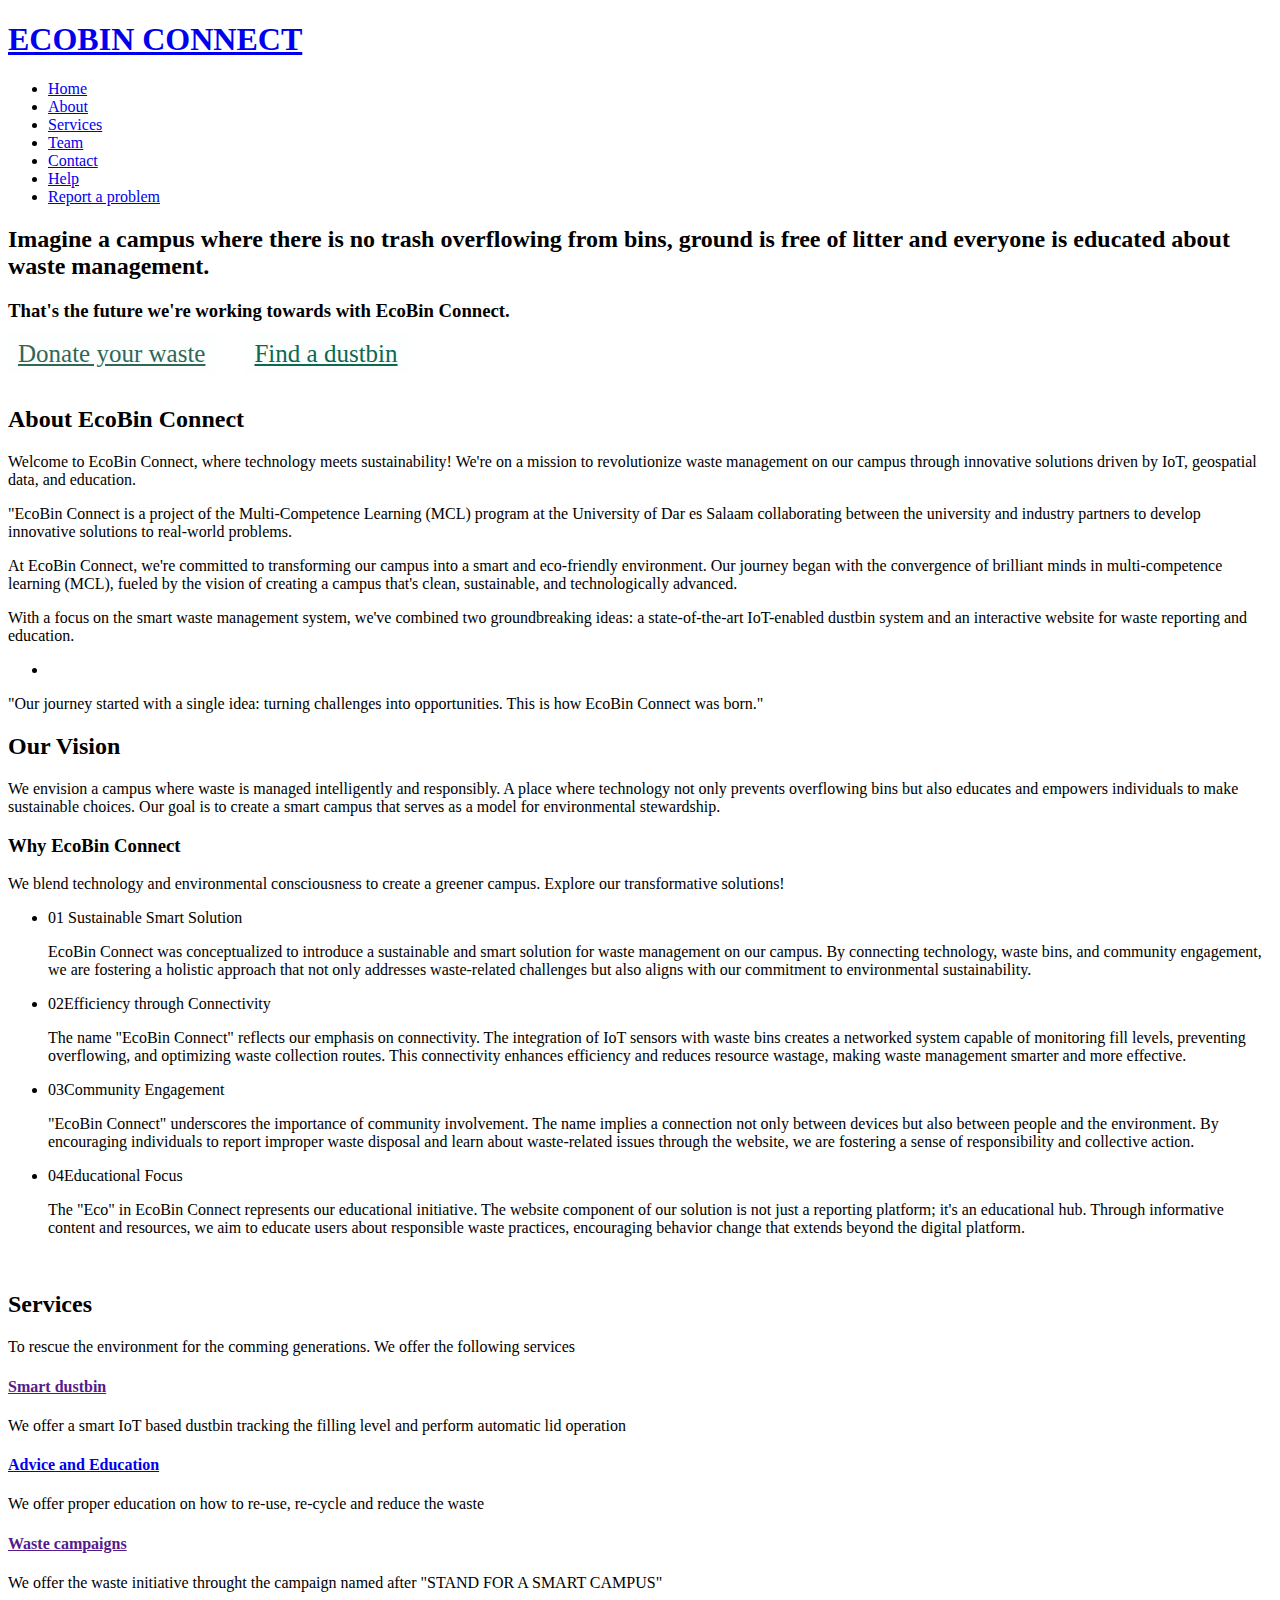
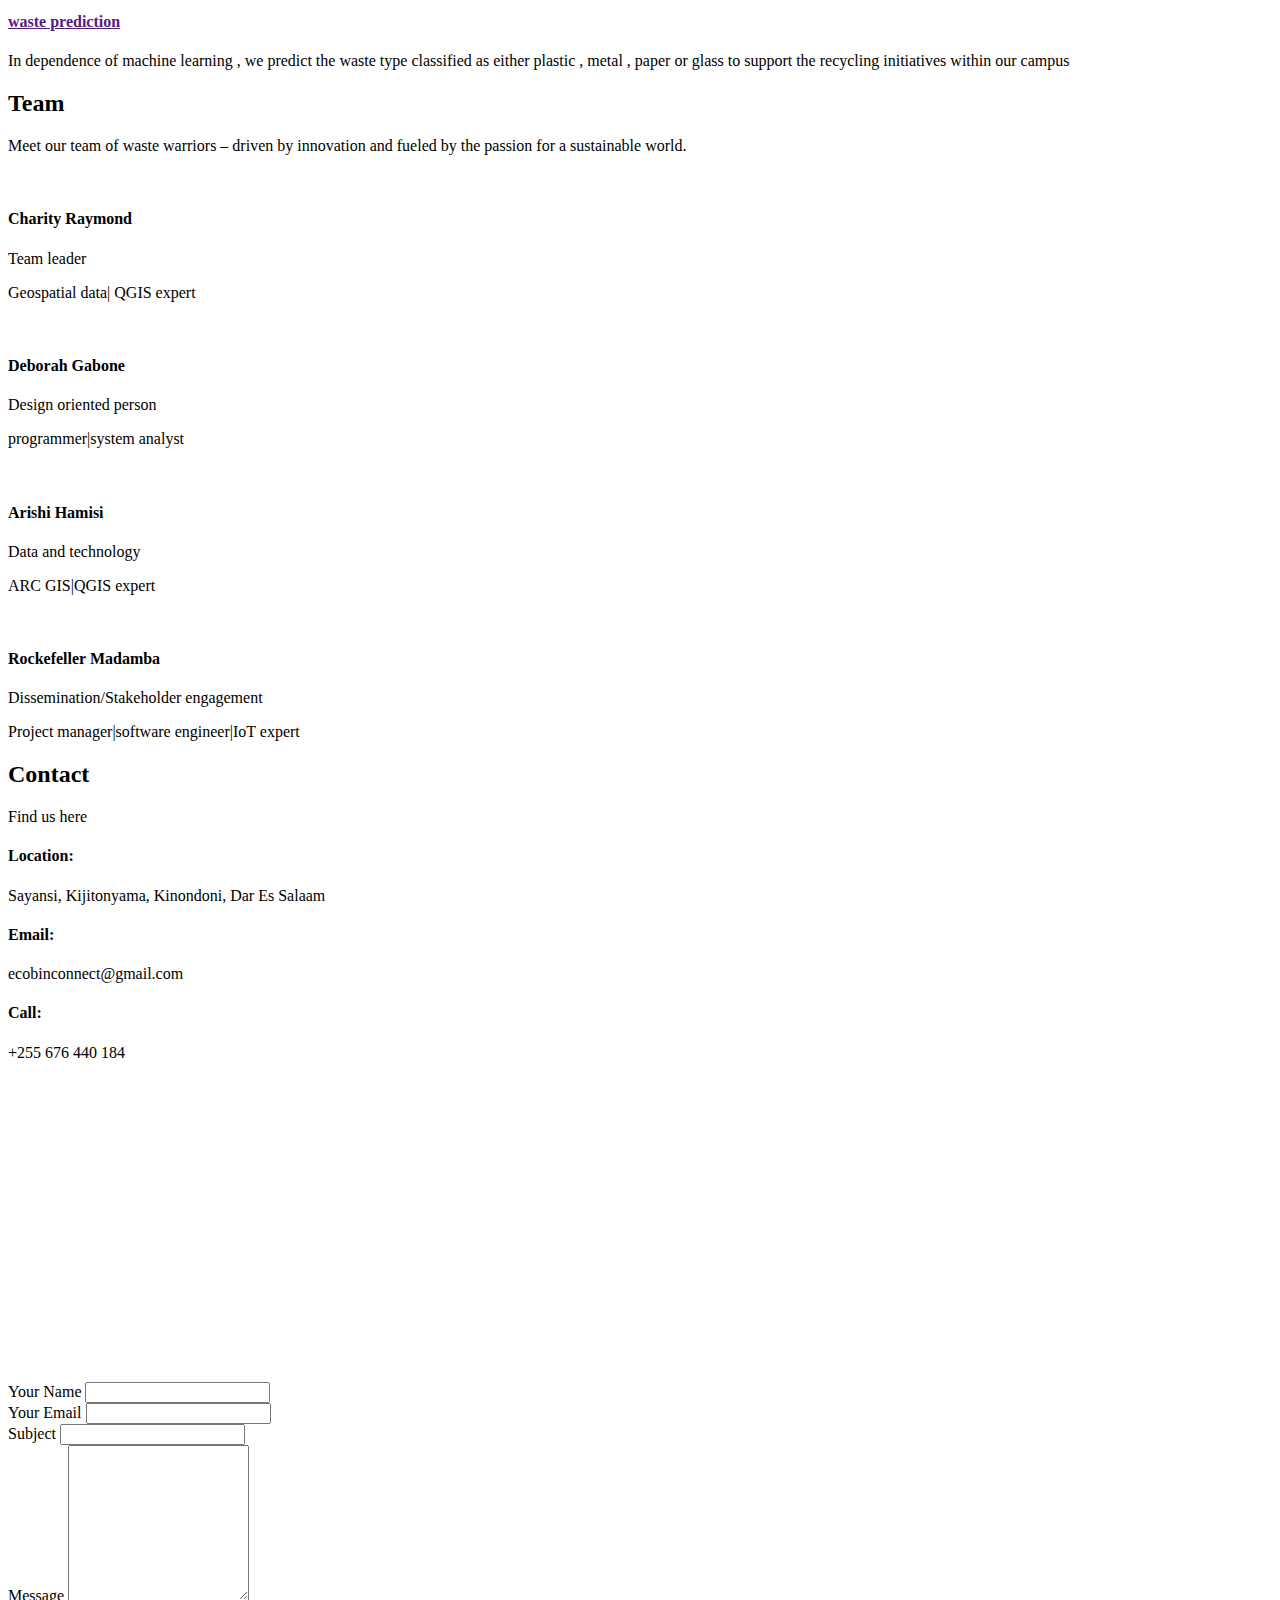
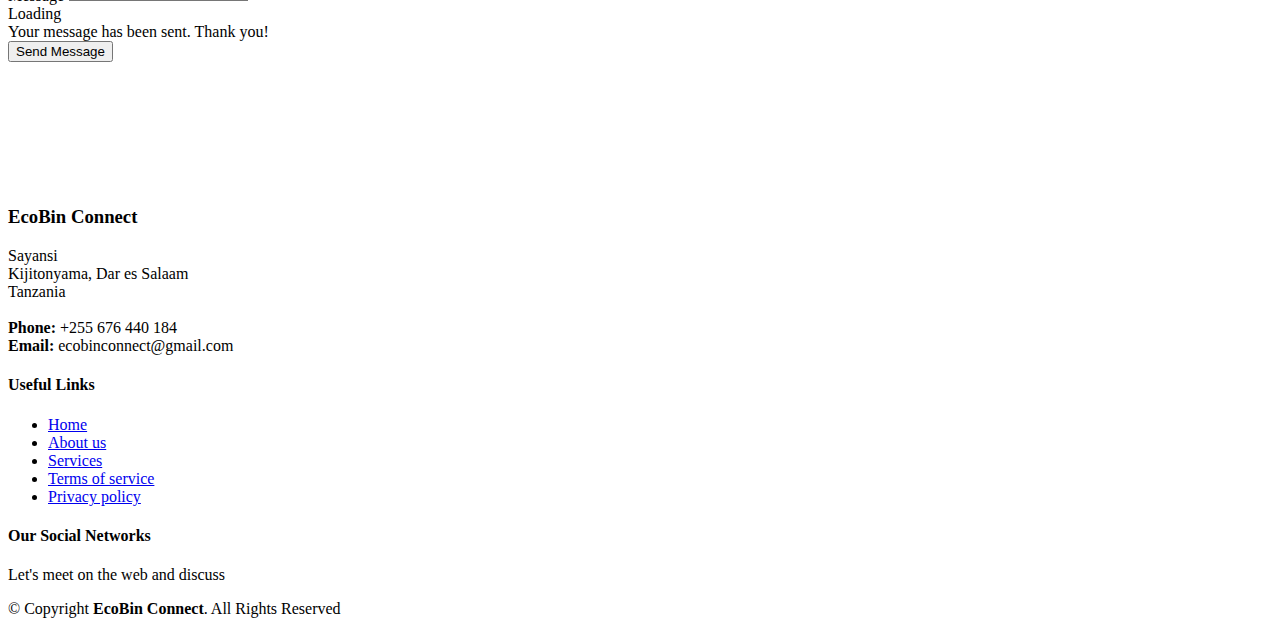
==== index.html @ eb4b4695 "Create index.html" ====
<!DOCTYPE html>
<html lang="en">

<head>
  <meta charset="utf-8">
  <meta content="width=device-width, initial-scale=1.0" name="viewport">

  <title>ECOBIN CONNECT </title>
  <meta content="" name="description">
  <meta content="" name="keywords">

  <!-- Log -->
  <link href="assets/img/logo eco.png" rel="icon">

  <!-- Google Fonts -->
  <link href="https://fonts.googleapis.com/css?family=Open+Sans:300,300i,400,400i,600,600i,700,700i|Jost:300,300i,400,400i,500,500i,600,600i,700,700i|Poppins:300,300i,400,400i,500,500i,600,600i,700,700i" rel="stylesheet">

  <!-- Vendor CSS Files -->
  <link href="assets/vendor/aos/aos.css" rel="stylesheet">
  <link href="assets/vendor/bootstrap/css/bootstrap.min.css" rel="stylesheet">
  <link href="assets/vendor/bootstrap-icons/bootstrap-icons.css" rel="stylesheet">
  <link href="assets/vendor/boxicons/css/boxicons.min.css" rel="stylesheet">
  <link href="assets/vendor/glightbox/css/glightbox.min.css" rel="stylesheet">
  <link href="assets/vendor/remixicon/remixicon.css" rel="stylesheet">
  <link href="assets/vendor/swiper/swiper-bundle.min.css" rel="stylesheet">

  <!-- Template Main CSS File -->
  <link href="assets/css/style.css" rel="stylesheet">

  <script defer async>
    document.addEventListener('DOMContentLoaded', function() {
      // setting global variables
      window.botId = 2103
      
      // create div with id = sarufi-chatbox
      const div = document.createElement("div")
      div.id = "sarufi-chatbox"
      document.body.appendChild(div)
  
      // create and attach script tag
      const script = document.createElement("script")
      script.crossOrigin = true
      script.type = "module"
      script.src = "https://cdn.jsdelivr.net/gh/flexcodelabs/sarufi-chatbox/example/vanilla-js/script.js"
      document.head.appendChild(script)
  
      // create and attach css
      const style = document.createElement("link")
      style.crossOrigin = true
      style.rel = "stylesheet"
      style.href = "https://cdn.jsdelivr.net/gh/flexcodelabs/sarufi-chatbox/example/vanilla-js/style.css"
      document.head.appendChild(style)
    });
  </script>
  

</head>

<body>

  <!-- ======= Header ======= -->
  <header id="header" class="fixed-top ">
    <div class="container2 d-flex align-items-center">

      <h1 class="logo me-auto"><a href="index.html">ECOBIN CONNECT</a></h1>
      <!-- Uncomment below if you prefer to use an image logo -->
<!--       <a href="index.html" class="logo me-auto"><img src="assets/img/logo.png" alt="" class="img-fluid"></a> -->

      <nav id="navbar" class="navbar">
        <ul>
          <li><a class="nav-link scrollto active" href="#hero">Home</a></li>
          <li><a class="nav-link scrollto" href="#about">About</a></li>
          <li><a class="nav-link scrollto" href="#services">Services</a></li>
          <!-- <li><a class="nav-link   scrollto" href="#portfolio">Portfolio</a></li> -->
          <li><a class="nav-link scrollto" href="#team">Team</a></li>
          <li><a class="nav-link scrollto" href="#contact">Contact</a></li>
           <!--<li><a class="getstarted scrollto" href="#about">Collect</a></li>-->
           <li><a class="nav-link scrollto" href="assets\img\NavigatethroughEcoBinConnect_PDF_2023-09-11084852.350958_2.pdf">Help</a></li>
           <li><a class="nav-link" href="https://form.jotform.com/232349114973560">Report a problem</a></li>
        </ul>
        <i class="bi bi-list mobile-nav-toggle"></i>
      </nav><!-- .navbar -->

    </div>
  </header><!-- End Header -->

  <!-- ======= Hero Section ======= -->
  <section id="hero" class="d-flex align-items-center">

    <div class="container">
      <div class="row">
        <div class="col-lg-6 d-flex flex-column justify-content-center pt-4 pt-lg-0 order-2 order-lg-1" data-aos="fade-up" data-aos-delay="200">
          <h2> Imagine a campus where there is no trash overflowing from bins, ground is free of litter and everyone is educated about waste management.</h2>
          <h3>That's the future we're working towards with EcoBin Connect.</h3>
          <div class="d-flex justify-content-center justify-content-lg-start">
            <a style="background-color: rgb(252, 255, 253); 
            color: rgb(48, 102, 88); 
            padding: 7px 10px; 
            font-size: 25px; " 
            href="https://form.jotform.com/232351820617552" 
            onMouseOver="this.style.color='#0DE5B7'"
            onMouseOut="this.style.color='rgb(11, 104, 81)'"
            class="btn-get-started scrollto">Donate your waste</a>
            <a style="background-color: rgb(252, 255, 253); 
            color: rgb(11, 104, 81); 
            padding: 7px 10px;
            margin-left: 25px;
            font-size: 25px; " 
            onMouseOver="this.style.color='#0DE5B7'"
            onMouseOut="this.style.color='rgb(11, 104, 81)'"
            href="map/index.html"
            class="btn-get-started scrollto">Find a dustbin</a>
            <!-- <a href="https://www.youtube.com/watch?v=jDDaplaOz7Q" class="glightbox btn-watch-video"><i class="bi bi-play-circle"></i><span>Watch Video</span></a> -->
          </div>
        </div>
        <div class="col-lg-6 order-1 order-lg-2 hero-img" data-aos="zoom-in" data-aos-delay="200">
          <img src="assets\img\ecobin-feature-image-removebg-preview.png" class="img-fluid animated" alt="">
        </div>
      </div>
    </div>

  </section><!-- End Hero -->

  <main id="main">

   <!-- ======= Clients Section ======= -->
   

    <!-- ======= About Us Section ======= -->
    <section id="about" class="about">
      <div class="container" data-aos="fade-up">

        <div class="section-title">
          <h2>About EcoBin Connect</h2>
        </div>

        <div class="row content">
          <div class="col-lg-6">
            

            <p>Welcome to EcoBin Connect, where technology meets sustainability! We're on a mission to revolutionize waste management on our campus through innovative solutions driven by IoT, geospatial data, and education.</p>
            <p> "EcoBin Connect is a project of the Multi-Competence Learning (MCL) program at the University of Dar es Salaam collaborating between the university and industry partners to develop innovative solutions to real-world problems.</p>
            <p>At EcoBin Connect, we're committed to transforming our campus into a smart and eco-friendly environment. Our journey began with the convergence of brilliant minds in multi-competence learning (MCL), fueled by the vision of creating a campus that's clean, sustainable, and technologically advanced.</p>
            <p>With a focus on the smart waste management system, we've combined two groundbreaking ideas: a state-of-the-art IoT-enabled dustbin system and an interactive website for waste reporting and education.</p>

            
            <ul>
              <li><i class=></i> </li>
              <!-- <li><i class="ri-check-double-line"></i> Duis aute irure dolor in reprehenderit in voluptate velit</li>
              <li><i class="ri-check-double-line"></i> Ullamco laboris nisi ut aliquip ex ea commodo consequat</li> -->
            </ul>
          </div>
          <div class="col-lg-6 pt-4 pt-lg-0">
            <p>
              "Our journey started with a single idea: turning challenges into opportunities. This is how EcoBin Connect was born."

              <h2>Our Vision</h2>
            <p>We envision a campus where waste is managed intelligently and responsibly. A place where technology not only prevents overflowing bins but also educates and empowers individuals to make sustainable choices. Our goal is to create a smart campus that serves as a model for environmental stewardship.</p>
            </p>
            <!-- <a href="#" class="btn-learn-more">Learn More</a> -->
          </div>
        </div>

      </div>
    </section><!-- End About Us Section -->

    <!-- ======= Why Us Section ======= -->
    <section id="why-us" class="why-us section-bg">
      <div class="container-fluid" data-aos="fade-up">

        <div class="row">

          <div class="col-lg-7 d-flex flex-column justify-content-center align-items-stretch  order-2 order-lg-1">

            <div class="content">
              <h3>Why <strong>EcoBin Connect</strong></h3>
              <p>
                We blend technology and environmental consciousness to create a greener campus. Explore our transformative solutions!
              </p>
            </div>

            <div class="accordion-list">
              <ul>
                <li>
                  <a data-bs-toggle="collapse" class="collapse" data-bs-target="#accordion-list-1"><span>01</span> Sustainable Smart Solution<i class="bx bx-chevron-down icon-show"></i><i class="bx bx-chevron-up icon-close"></i></a>
                  <div id="accordion-list-1" class="collapse show" data-bs-parent=".accordion-list">
                    <p>
                      EcoBin Connect was conceptualized to introduce a sustainable and smart solution for waste management on our campus. By connecting technology, waste bins, and community engagement, we are fostering a holistic approach that not only addresses waste-related challenges but also aligns with our commitment to environmental sustainability.
                    </p>
                  </div>
                </li>

                <li>
                  <a data-bs-toggle="collapse" data-bs-target="#accordion-list-2" class="collapsed"><span>02</span>Efficiency through Connectivity <i class="bx bx-chevron-down icon-show"></i><i class="bx bx-chevron-up icon-close"></i></a>
                  <div id="accordion-list-2" class="collapse" data-bs-parent=".accordion-list">
                    <p>
                      The name "EcoBin Connect" reflects our emphasis on connectivity. The integration of IoT sensors with waste bins creates a networked system capable of monitoring fill levels, preventing overflowing, and optimizing waste collection routes. This connectivity enhances efficiency and reduces resource wastage, making waste management smarter and more effective.
                    </p>
                  </div>
                </li>

                 <li>
                  <a data-bs-toggle="collapse" data-bs-target="#accordion-list-3" class="collapsed"><span>03</span>Community Engagement<i class="bx bx-chevron-down icon-show"></i><i class="bx bx-chevron-up icon-close"></i></a>
                  <div id="accordion-list-3" class="collapse" data-bs-parent=".accordion-list">
                    <p>
                      "EcoBin Connect" underscores the importance of community involvement. The name implies a connection not only between devices but also between people and the environment. By encouraging individuals to report improper waste disposal and learn about waste-related issues through the website, we are fostering a sense of responsibility and collective action.
                    </p>
                  </div>
                </li>
                <li>
                  <a data-bs-toggle="collapse" data-bs-target="#accordion-list-4" class="collapsed"><span>04</span>Educational Focus<i class="bx bx-chevron-down icon-show"></i><i class="bx bx-chevron-up icon-close"></i></a>
                  <div id="accordion-list-4" class="collapse" data-bs-parent=".accordion-list">
                    <p>
                      The "Eco" in EcoBin Connect represents our educational initiative. The website component of our solution is not just a reporting platform; it's an educational hub. Through informative content and resources, we aim to educate users about responsible waste practices, encouraging behavior change that extends beyond the digital platform.
                    </p>
                  </div>
                </li>

              </ul>
            </div>

          </div>

          <div class="col-lg-5 align-items-stretch order-1 order-lg-2 img" style="background-image: url('assets/img/Quamtra-banner-web-scaled.jpg');" data-aos="zoom-in" data-aos-delay="150">&nbsp;</div>
        </div>

      </div>
    </section><!-- End Why Us Section -->

    

    <!-- ======= Services Section ======= -->
    <section id="services" class="services section-bg">
      <div class="container" data-aos="fade-up">

        <div class="section-title">
          <h2>Services</h2>
          <p>
            To rescue the environment for the comming generations. We offer the following services
          </p>
        </div>

        <div class="row">
          <div class="col-xl-3 col-md-6 d-flex align-items-stretch" data-aos="zoom-in" data-aos-delay="100">
            <div class="icon-box">
              <div class="icon"><i class="bx bxl-dribbble"></i></div>
              <h4><a href="">Smart dustbin</a></h4>
              <p>We offer a smart IoT based dustbin tracking the filling level and perform automatic lid operation </p>
            </div>
          </div>

          <div class="col-xl-3 col-md-6 d-flex align-items-stretch mt-4 mt-md-0" data-aos="zoom-in" data-aos-delay="200">
            <div class="icon-box">
              <div class="icon"><i class="bx bx-file"></i></div>
              <h4><a href="education.html ">Advice and Education</a></h4>
              <p>We offer proper education on how to re-use, re-cycle and reduce the waste </p>
            </div>
          </div>

          

          <div class="col-xl-3 col-md-6 d-flex align-items-stretch mt-4 mt-xl-0" data-aos="zoom-in" data-aos-delay="300">
            <div class="icon-box">
              <div class="icon"><i class="bx bx-tachometer"></i></div>
              <h4><a href="">Waste campaigns</a></h4>
              <p>We offer the waste initiative throught the campaign named after "STAND FOR A SMART CAMPUS"</p>
            </div>
          </div>

          <div class="col-xl-3 col-md-6 d-flex align-items-stretch mt-4 mt-xl-0" data-aos="zoom-in" data-aos-delay="400">
            <div class="icon-box">
              <div class="icon"><i class="bx bx-layer"></i></div>
              <h4><a href="">waste prediction</a></h4>
              <p>In dependence of machine learning , we predict the waste type classified as either plastic , metal , paper or glass to support the recycling initiatives within our campus</p>
            </div>
          </div>

        </div>

      </div>
    </section><!-- End Services Section -->

    <!-- ======= Cta Section ======= -->
    <!-- <section id="cta" class="cta">
      <div class="container" data-aos="zoom-in">

        <div class="row">
          <div class="col-lg-9 text-center text-lg-start">
            <h3>Call To Action</h3>
            <p> Help us save the World. Fill out this form if you have electronic devices that are worn out. Changes begins with you</p>
          </div>
          <div class="col-lg-3 cta-btn-container text-center">
            <a class="cta-btn align-middle" href="#">Collect</a>
          </div>
        </div>

      </div>
    </section>
     -->
    <section id="team" class="team section-bg">
      <div class="container" data-aos="fade-up">

        <div class="section-title">
          <h2>Team</h2>
          <p>
            Meet our team of waste warriors – driven by innovation and fueled by the passion for a sustainable world.
          </p>
        </div>

        <div class="row">

          <div class="col-lg-6">
            <div class="member d-flex align-items-start" data-aos="zoom-in" data-aos-delay="300">
              <div class="pic"><img src="assets\img\CHARITY.jpg" class="img-fluid" alt=""></div>
              <div class="member-info">
                <h4>Charity Raymond </h4>
                <span>Team leader</span>
                <p>Geospatial data| QGIS expert

                </p>
                <div class="social">
                  <a href=""><i class="ri-twitter-fill"></i></a>
                  <a href=""><i class="ri-facebook-fill"></i></a>
                  <a href=""><i class="ri-instagram-fill"></i></a>
                  <a href=""> <i class="ri-linkedin-box-fill"></i> </a>
                </div>
              </div>
            </div>
          </div>
          
          <div class="col-lg-6">
            <div class="member d-flex align-items-start" data-aos="zoom-in" data-aos-delay="300">
              <div class="pic"><img src="assets\img\DORYCA.jpg" class="img-fluid" alt=""></div>
              <div class="member-info">
                <h4>Deborah Gabone</h4>
                <span>Design oriented person</span>
                <p>programmer|system analyst 

                </p>
                <div class="social">
                  <a href=""><i class="ri-twitter-fill"></i></a>
                  <a href=""><i class="ri-facebook-fill"></i></a>
                  <a href=""><i class="ri-instagram-fill"></i></a>
                  <a href=""> <i class="ri-linkedin-box-fill"></i> </a>
                </div>
              </div>
            </div>
          </div>
          
          <div class="col-lg-6 mt-4">
            <div class="member d-flex align-items-start" data-aos="zoom-in" data-aos-delay="300">
              <div class="pic"><img src="assets\img\ARISHI oggy.jpg" class="img-fluid" alt=""></div>
              <div class="member-info">
                <h4>Arishi Hamisi</h4>
                <span>Data and technology</span>
                <p>ARC GIS|QGIS expert</p>
                <div class="social">
                  <a href=""><i class="ri-twitter-fill"></i></a>
                  <a href=""><i class="ri-facebook-fill"></i></a>
                  <a href=""><i class="ri-instagram-fill"></i></a>
                  <a href=""> <i class="ri-linkedin-box-fill"></i> </a>
                </div>
              </div>
            </div>
          </div>

        

        

          <div class="col-lg-6 mt-4">
            <div class="member d-flex align-items-start" data-aos="zoom-in" data-aos-delay="300">
              <div class="pic"><img src="assets\img\Rocky oggy.jpg" class="img-fluid" alt=""></div>
              <div class="member-info">
                <h4>Rockefeller Madamba</h4>
                <span>Dissemination/Stakeholder engagement </span>
                <p>Project manager|software engineer|IoT expert</p>
                <div class="social">
                  <a href=""><i class="ri-twitter-fill"></i></a>
                  <a href=""><i class="ri-facebook-fill"></i></a>
                  <a href=""><i class="ri-instagram-fill"></i></a>
                  <a href=""> <i class="ri-linkedin-box-fill"></i> </a>
                </div>
              </div>
            </div>
          </div>
        

      </div>
    </section><!-- End Team Section -->



    <!-- ======= Contact Section ======= -->
    <section id="contact" class="contact">
      <div class="container" data-aos="fade-up">

        <div class="section-title">
          <h2>Contact</h2>
          <p>Find us here</p>
        </div>

        <div class="row">

          <div class="col-lg-5 d-flex align-items-stretch">
            <div class="info">
              <div class="address">
                <i class="bi bi-geo-alt"></i>
                <h4>Location:</h4>
                <p>Sayansi, Kijitonyama, Kinondoni, Dar Es Salaam</p>
              </div>

              <div class="email">
                <i class="bi bi-envelope"></i>
                <h4>Email:</h4>
                <p>ecobinconnect@gmail.com</p>
              </div>

              <div class="phone">
                <i class="bi bi-phone"></i>
                <h4>Call:</h4>
                <p>+255 676 440 184</p>
              </div>

              <iframe src="https://www.google.com/maps/embed?pb=!1m14!1m12!1m3!1d15847.99653990539!2d39.2479307!3d-6.769957499999999!2m3!1f0!2f0!3f0!3m2!1i1024!2i768!4f13.1!5e0!3m2!1sen!2stz!4v1669444411396!5m2!1sen!2stz" width="400" height="300" style="border:0;" allowfullscreen="" loading="lazy" referrerpolicy="no-referrer-when-downgrade" width="400" height="300" style="border:0;" allowfullscreen="" loading="lazy" referrerpolicy="no-referrer-when-downgrade"></iframe>
            </div>

          </div>

          <div class="col-lg-7 mt-5 mt-lg-0 d-flex align-items-stretch">
            <form action="forms/contact.php" method="post" role="form" class="php-email-form">
              <div class="row">
                <div class="form-group col-md-6">
                  <label for="name">Your Name</label>
                  <input type="text" name="name" class="form-control" id="name" required>
                </div>
                <div class="form-group col-md-6">
                  <label for="name">Your Email</label>
                  <input type="email" class="form-control" name="email" id="email" required>
                </div>
              </div>
              <div class="form-group">
                <label for="name">Subject</label>
                <input type="text" class="form-control" name="subject" id="subject" required>
              </div>
              <div class="form-group">
                <label for="name">Message</label>
                <textarea class="form-control" name="message" rows="10" required></textarea>
              </div>
              <div class="my-3">
                <div class="loading">Loading</div>
                <div class="error-message"></div>
                <div class="sent-message">Your message has been sent. Thank you!</div>
              </div>
              <div class="text-center"><button type="submit" onclick="location.href = 'index.html';">Send Message</button></div>
            </form>
          </div>

        </div>

      </div>
    </section><!-- End Contact Section -->

  </main><!-- End #main -->

  <section id="clients" class="clients section-bg">
    <div class="container">

      <div class="row" data-aos="zoom-in">

        <div class="col-lg-2 col-md-4 col-6 d-flex align-items-center justify-content-center">
          <img src="assets/img/clients/download (1).png" class="img-fluid" alt="">
        </div>

        <div class="col-lg-2 col-md-4 col-6 d-flex align-items-center justify-content-center">
          <img src="assets/img/clients/download (2).png" class="img-fluid" alt="">
        </div>

        <div class="col-lg-2 col-md-4 col-6 d-flex align-items-center justify-content-center">
          <img src="assets/img/clients/download (3).png" class="img-fluid" alt="">
        </div>

        <div class="col-lg-2 col-md-4 col-6 d-flex align-items-center justify-content-center">
          <img src="assets/img/clients/client4.png" class="img-fluid" alt="">
        </div>

        <div class="col-lg-2 col-md-4 col-6 d-flex align-items-center justify-content-center">
          <img src="assets/img/clients/download (4).png" class="img-fluid" alt="">
        </div>

        <div class="col-lg-2 col-md-4 col-6 d-flex align-items-center justify-content-center">
          <img src="assets/img/clients/client6.png" class="img-fluid" alt="">
        </div>

        <div class="col-lg-2 col-md-4 col-6 d-flex align-items-center justify-content-center">
          <img src="assets/img/clients/download.png" class="img-fluid" alt="">
        </div>

      </div>

    </div>
  </section><!-- End Cliens Section -->

  <!-- ======= Footer ======= -->
  <footer id="footer">

   

    <div class="footer-top">
      <div class="container">
        <div class="row">

          <div class="col-lg-3 col-md-6 footer-contact">
            <h3>EcoBin Connect</h3>
            <p>
              Sayansi<br>
              Kijitonyama, Dar es Salaam<br>
              Tanzania <br><br>
              <strong>Phone:</strong> +255 676 440 184<br>
              <strong>Email:</strong> ecobinconnect@gmail.com<br>
            </p>
          </div>

          <div class="col-lg-3 col-md-6 footer-links">
            <h4>Useful Links</h4>
            <ul>
              <li><i class="bx bx-chevron-right"></i> <a href="#">Home</a></li>
              <li><i class="bx bx-chevron-right"></i> <a href="#">About us</a></li>
              <li><i class="bx bx-chevron-right"></i> <a href="#">Services</a></li>
              <li><i class="bx bx-chevron-right"></i> <a href="#">Terms of service</a></li>
              <li><i class="bx bx-chevron-right"></i> <a href="#">Privacy policy</a></li>
              
            </ul>
            
          </div>

          <!-- <div class="col-lg-3 col-md-6 footer-links">
            <h4>Our Services</h4>
            <ul>
              <li><i class="bx bx-chevron-right"></i> <a href="#">Web Design</a></li>
              <li><i class="bx bx-chevron-right"></i> <a href="#">Web Development</a></li>
              <li><i class="bx bx-chevron-right"></i> <a href="#">Product Management</a></li>
              <li><i class="bx bx-chevron-right"></i> <a href="#">Marketing</a></li>
              <li><i class="bx bx-chevron-right"></i> <a href="#">Graphic Design</a></li>
            </ul>
          </div> -->

          <div class="col-lg-3 col-md-6 footer-links">
            <h4>Our Social Networks</h4>
            <p>Let's meet on the web and discuss</p>
            <div class="social-links mt-3">
              <a href="#" class="twitter"><i class="bx bxl-twitter"></i></a>
              <a href="#" class="facebook"><i class="bx bxl-facebook"></i></a>
              <a href="#" class="instagram"><i class="bx bxl-instagram"></i></a>
              <a href="#" class="google-plus"><i class="bx bxl-skype"></i></a>
              <a href="#" class="linkedin"><i class="bx bxl-linkedin"></i></a>
            </div>
          </div>

        </div>
      </div>
    </div>

    <div class="container footer-bottom clearfix">
      <div class="copyright">
        &copy; Copyright <strong><span>EcoBin Connect</span></strong>. All Rights Reserved
      </div>
      
    </div>
  </footer><!-- End Footer -->

  <div id="preloader"></div>
  <a href="#" class="back-to-top d-flex align-items-center justify-content-center"><i class="bi bi-arrow-up-short"></i></a>

  <!-- Vendor JS Files -->
  <script src="assets/vendor/aos/aos.js"></script>
  <script src="assets/vendor/bootstrap/js/bootstrap.bundle.min.js"></script>
  <script src="assets/vendor/glightbox/js/glightbox.min.js"></script>
  <script src="assets/vendor/isotope-layout/isotope.pkgd.min.js"></script>
  <script src="assets/vendor/swiper/swiper-bundle.min.js"></script>
  <script src="assets/vendor/waypoints/noframework.waypoints.js"></script>
  <script src="assets/vendor/php-email-form/validate.js"></script>

  <!-- Template Main JS File -->
  <script src="assets/js/main.js"></script>

</body>

</html>
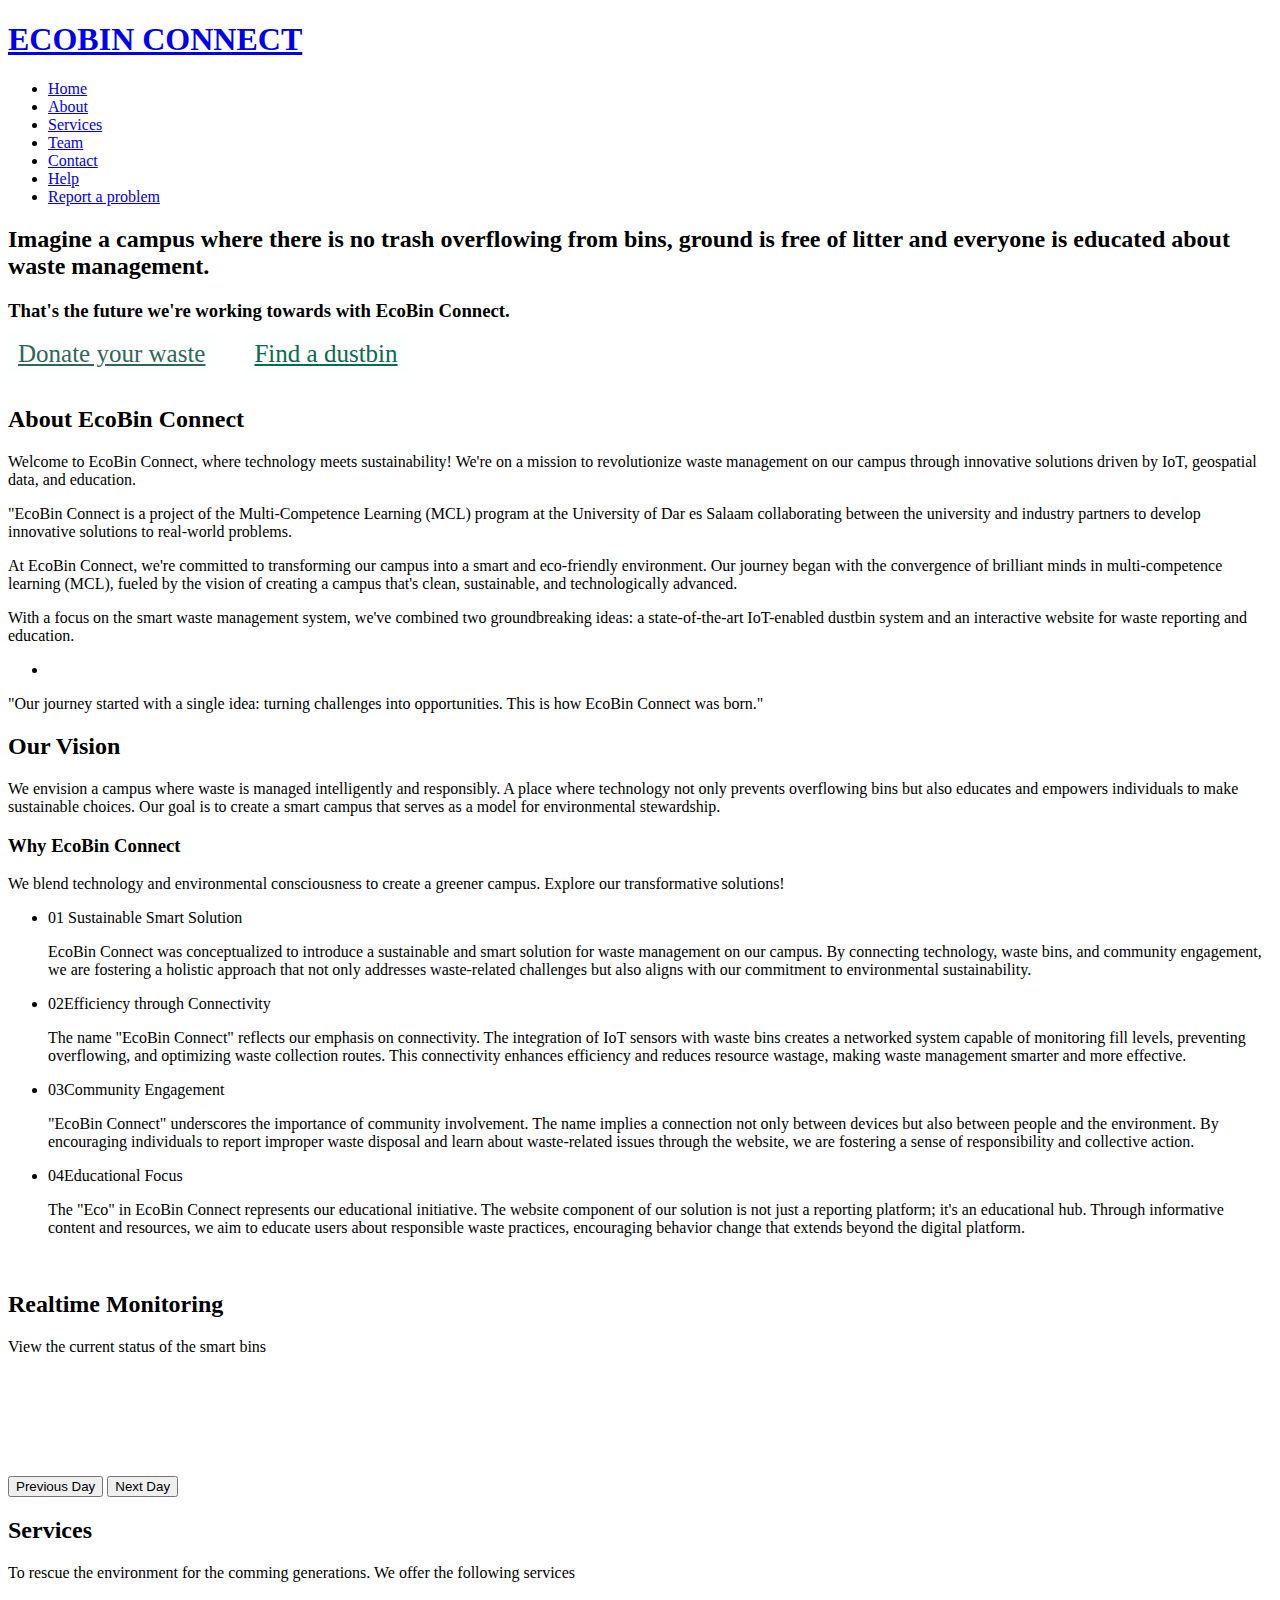
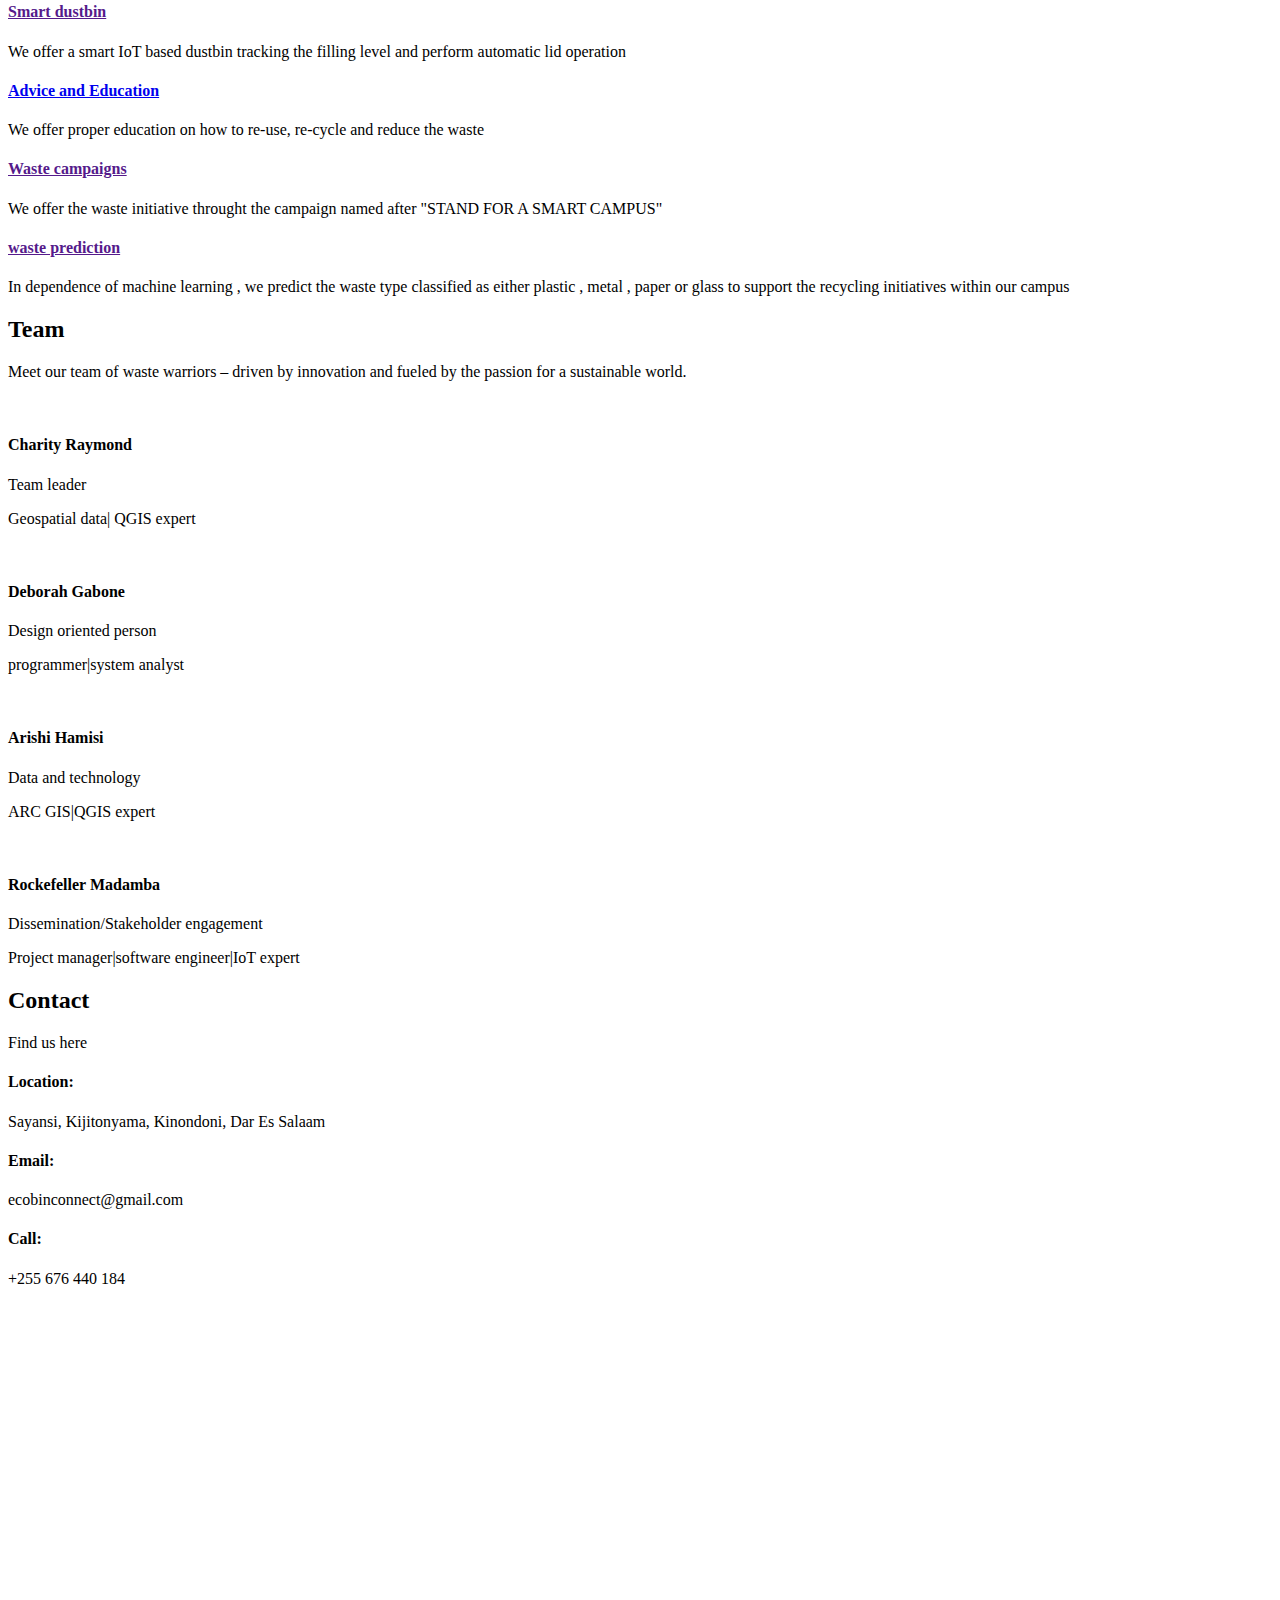
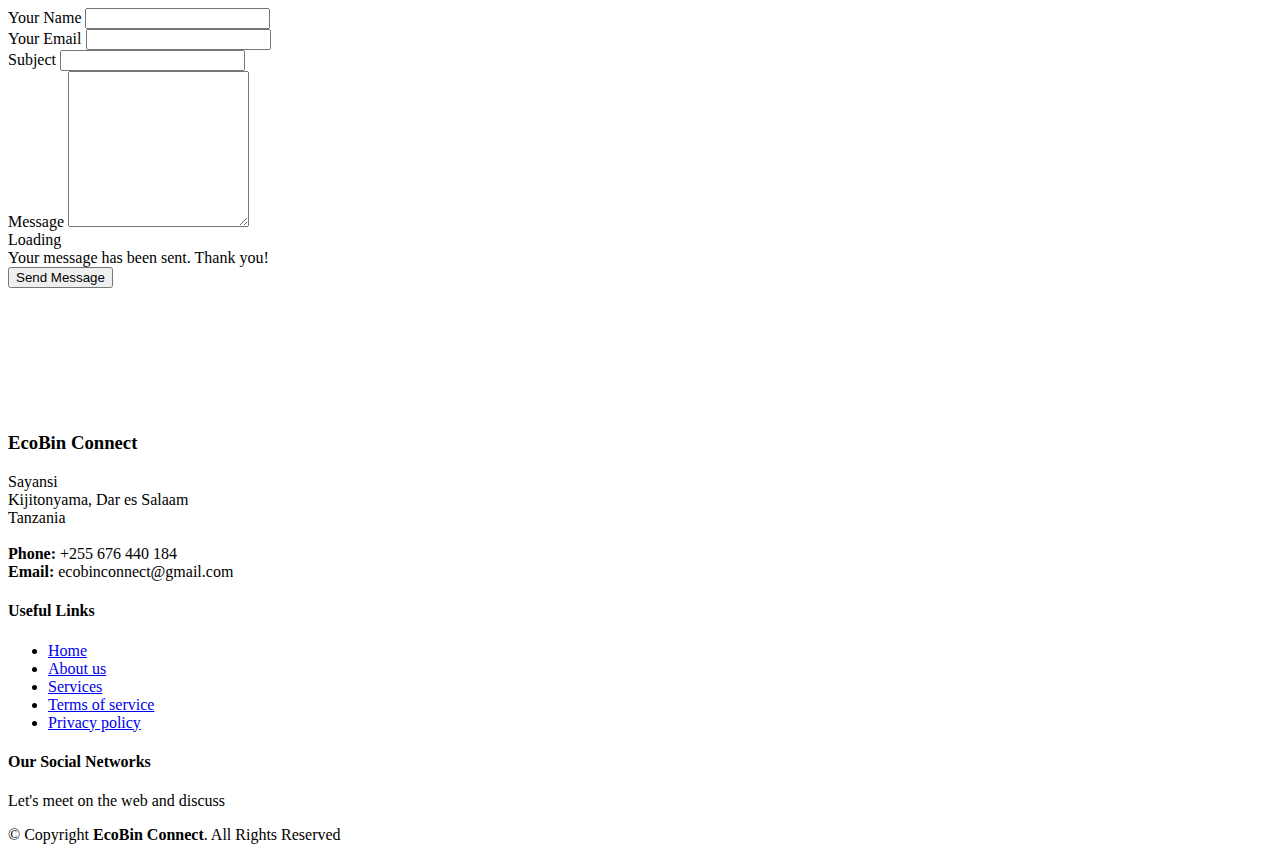
==== commit 96be872d: "Adding new firebase codes to send data form firebase to website" ====
--- a/index.html
+++ b/index.html
@@ -76,7 +76,7 @@
           <li><a class="nav-link scrollto" href="#contact">Contact</a></li>
            <!--<li><a class="getstarted scrollto" href="#about">Collect</a></li>-->
            <li><a class="nav-link scrollto" href="assets\img\NavigatethroughEcoBinConnect_PDF_2023-09-11084852.350958_2.pdf">Help</a></li>
-           <li><a class="nav-link" href="https://form.jotform.com/232349114973560">Report a problem</a></li>
+           <li><a class="nav-link" href="formdata.html">Report a problem</a></li>
         </ul>
         <i class="bi bi-list mobile-nav-toggle"></i>
       </nav><!-- .navbar -->
@@ -97,7 +97,7 @@
             color: rgb(48, 102, 88); 
             padding: 7px 10px; 
             font-size: 25px; " 
-            href="https://form.jotform.com/232351820617552" 
+            href="donation.html" 
             onMouseOver="this.style.color='#0DE5B7'"
             onMouseOut="this.style.color='rgb(11, 104, 81)'"
             class="btn-get-started scrollto">Donate your waste</a>
@@ -227,6 +227,65 @@
       </div>
     </section><!-- End Why Us Section -->
 
+    <!-- ======= Realtime Monitoring ======= -->
+    <section id="chart" class="why-us section-bg">
+      <div class="container" data-aos="fade-up">
+
+        <div class="section-title">
+          <h2>Realtime Monitoring</h2>
+          <p>
+            View the current status of the smart bins
+          </p>
+        </div>
+
+        <canvas id="myChart" height="100"></canvas>
+        <div id="dataContainer"></div>
+        <div class="button-group" >
+            <button id="prevDay">Previous Day</button>
+            <button id="nextDay">Next Day</button>
+        </div>
+
+        <!-- <div class="row">
+          <div class="col-xl-3 col-md-6 d-flex align-items-stretch" data-aos="zoom-in" data-aos-delay="100">
+            <div class="icon-box">
+              <div class="icon"><i class="bx bxl-dribbble"></i></div>
+              <h4><a href="">Smart dustbin</a></h4>
+              <p>We offer a smart IoT based dustbin tracking the filling level and perform automatic lid operation </p>
+            </div>
+          </div>
+
+          <div class="col-xl-3 col-md-6 d-flex align-items-stretch mt-4 mt-md-0" data-aos="zoom-in" data-aos-delay="200">
+            <div class="icon-box">
+              <div class="icon"><i class="bx bx-file"></i></div>
+              <h4><a href="education.html ">Advice and Education</a></h4>
+              <p>We offer proper education on how to re-use, re-cycle and reduce the waste </p>
+            </div>
+          </div>
+
+          
+
+          <div class="col-xl-3 col-md-6 d-flex align-items-stretch mt-4 mt-xl-0" data-aos="zoom-in" data-aos-delay="300">
+            <div class="icon-box">
+              <div class="icon"><i class="bx bx-tachometer"></i></div>
+              <h4><a href="">Waste campaigns</a></h4>
+              <p>We offer the waste initiative throught the campaign named after "STAND FOR A SMART CAMPUS"</p>
+            </div>
+          </div>
+
+          <div class="col-xl-3 col-md-6 d-flex align-items-stretch mt-4 mt-xl-0" data-aos="zoom-in" data-aos-delay="400">
+            <div class="icon-box">
+              <div class="icon"><i class="bx bx-layer"></i></div>
+              <h4><a href="">waste prediction</a></h4>
+              <p>In dependence of machine learning , we predict the waste type classified as either plastic , metal , paper or glass to support the recycling initiatives within our campus</p>
+            </div>
+          </div>
+
+        </div> -->
+
+      </div>
+    </section><!-- End realtime monitoring -->
+
+
     
 
     <!-- ======= Services Section ======= -->
@@ -580,9 +639,13 @@
   <script src="assets/vendor/swiper/swiper-bundle.min.js"></script>
   <script src="assets/vendor/waypoints/noframework.waypoints.js"></script>
   <script src="assets/vendor/php-email-form/validate.js"></script>
+  <script src="https://cdn.jsdelivr.net/npm/chart.js"></script>
+
 
   <!-- Template Main JS File -->
   <script src="assets/js/main.js"></script>
+  <script type="module" src="assets/js/firebase.js"></script>
+
 
 </body>
 
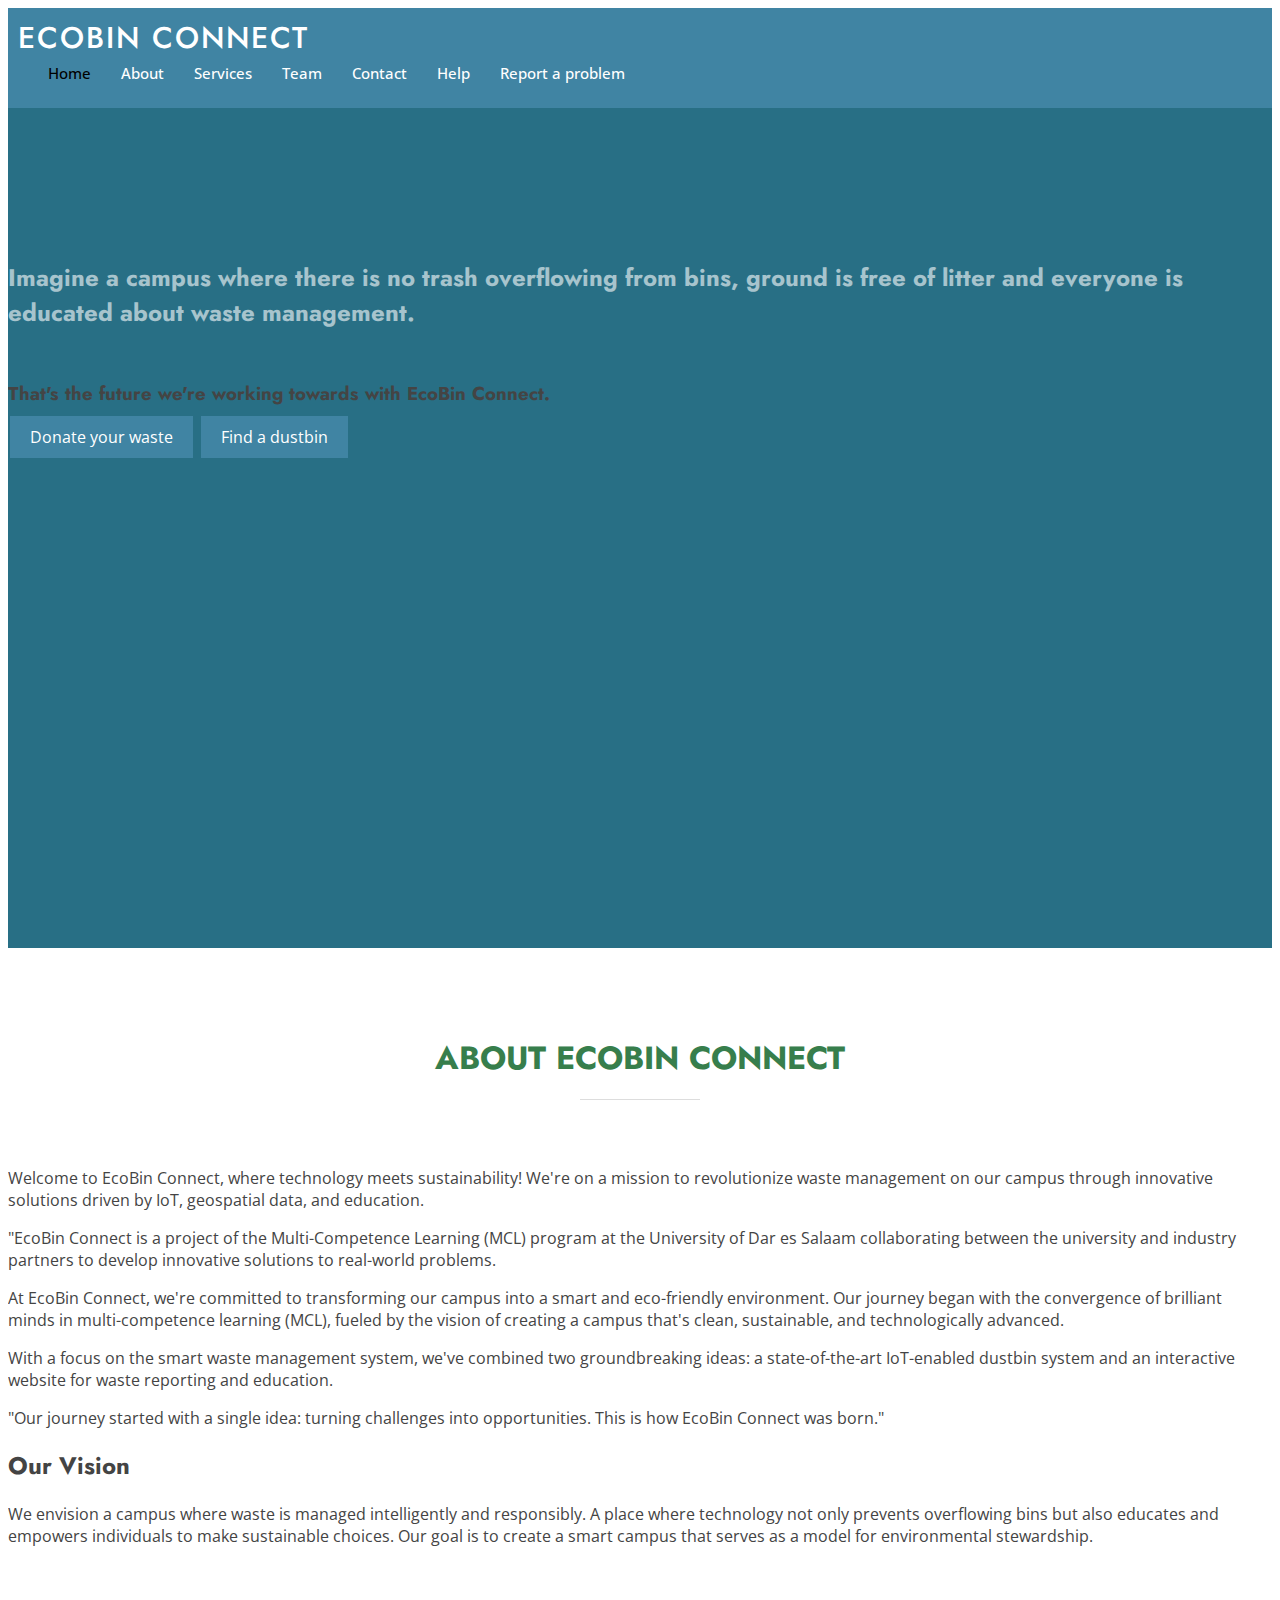
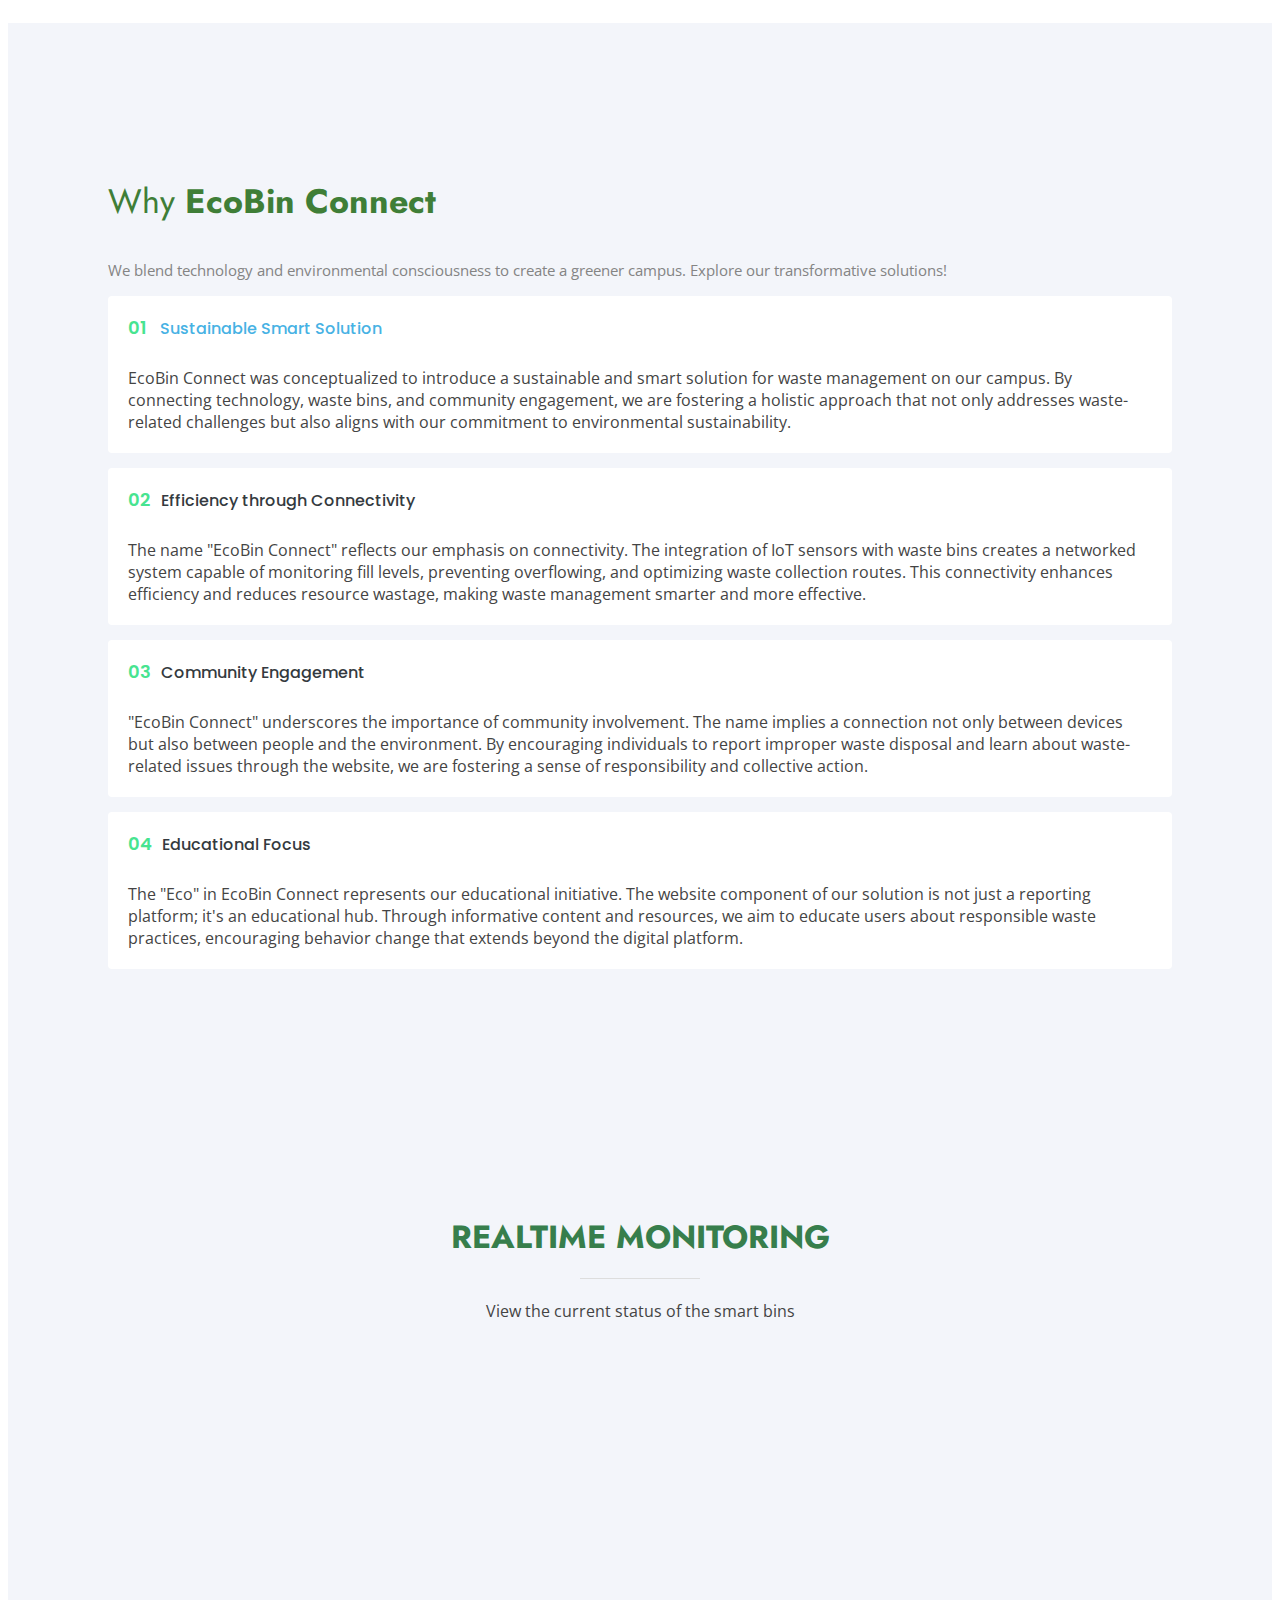
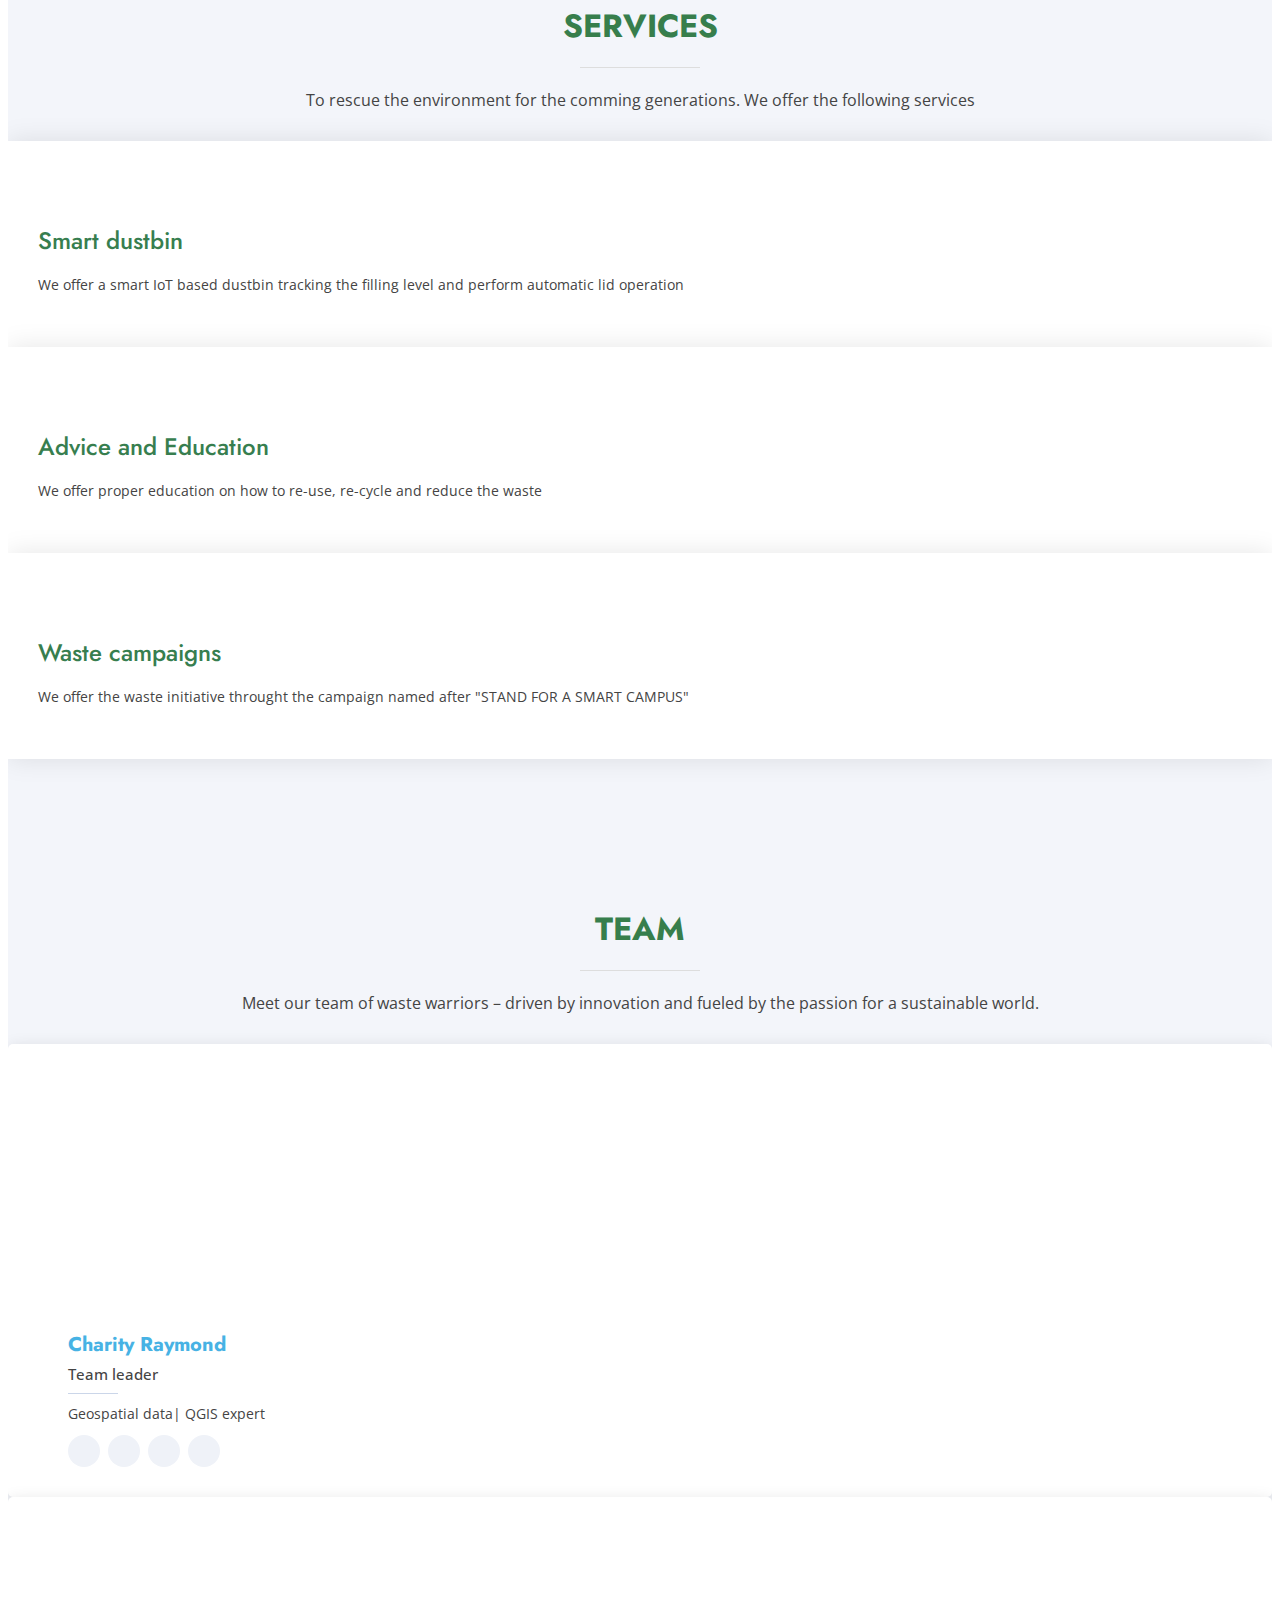
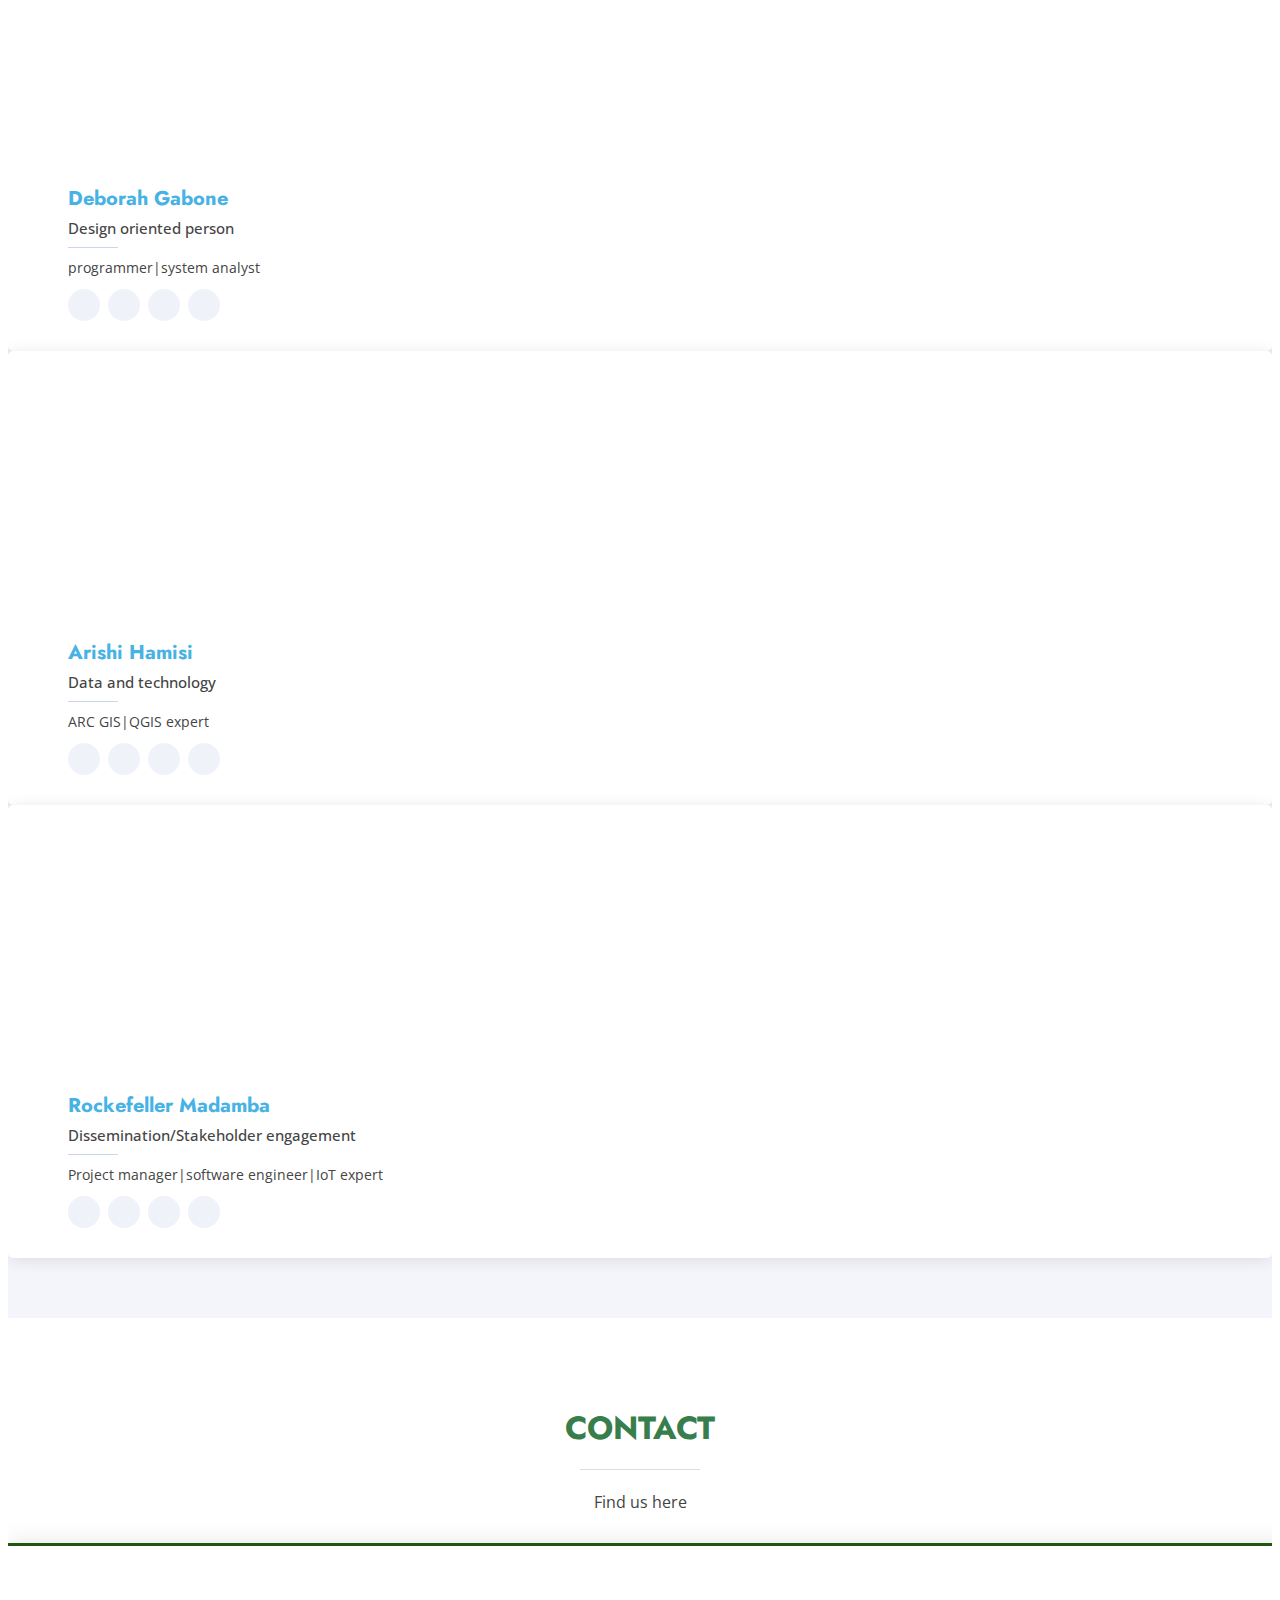
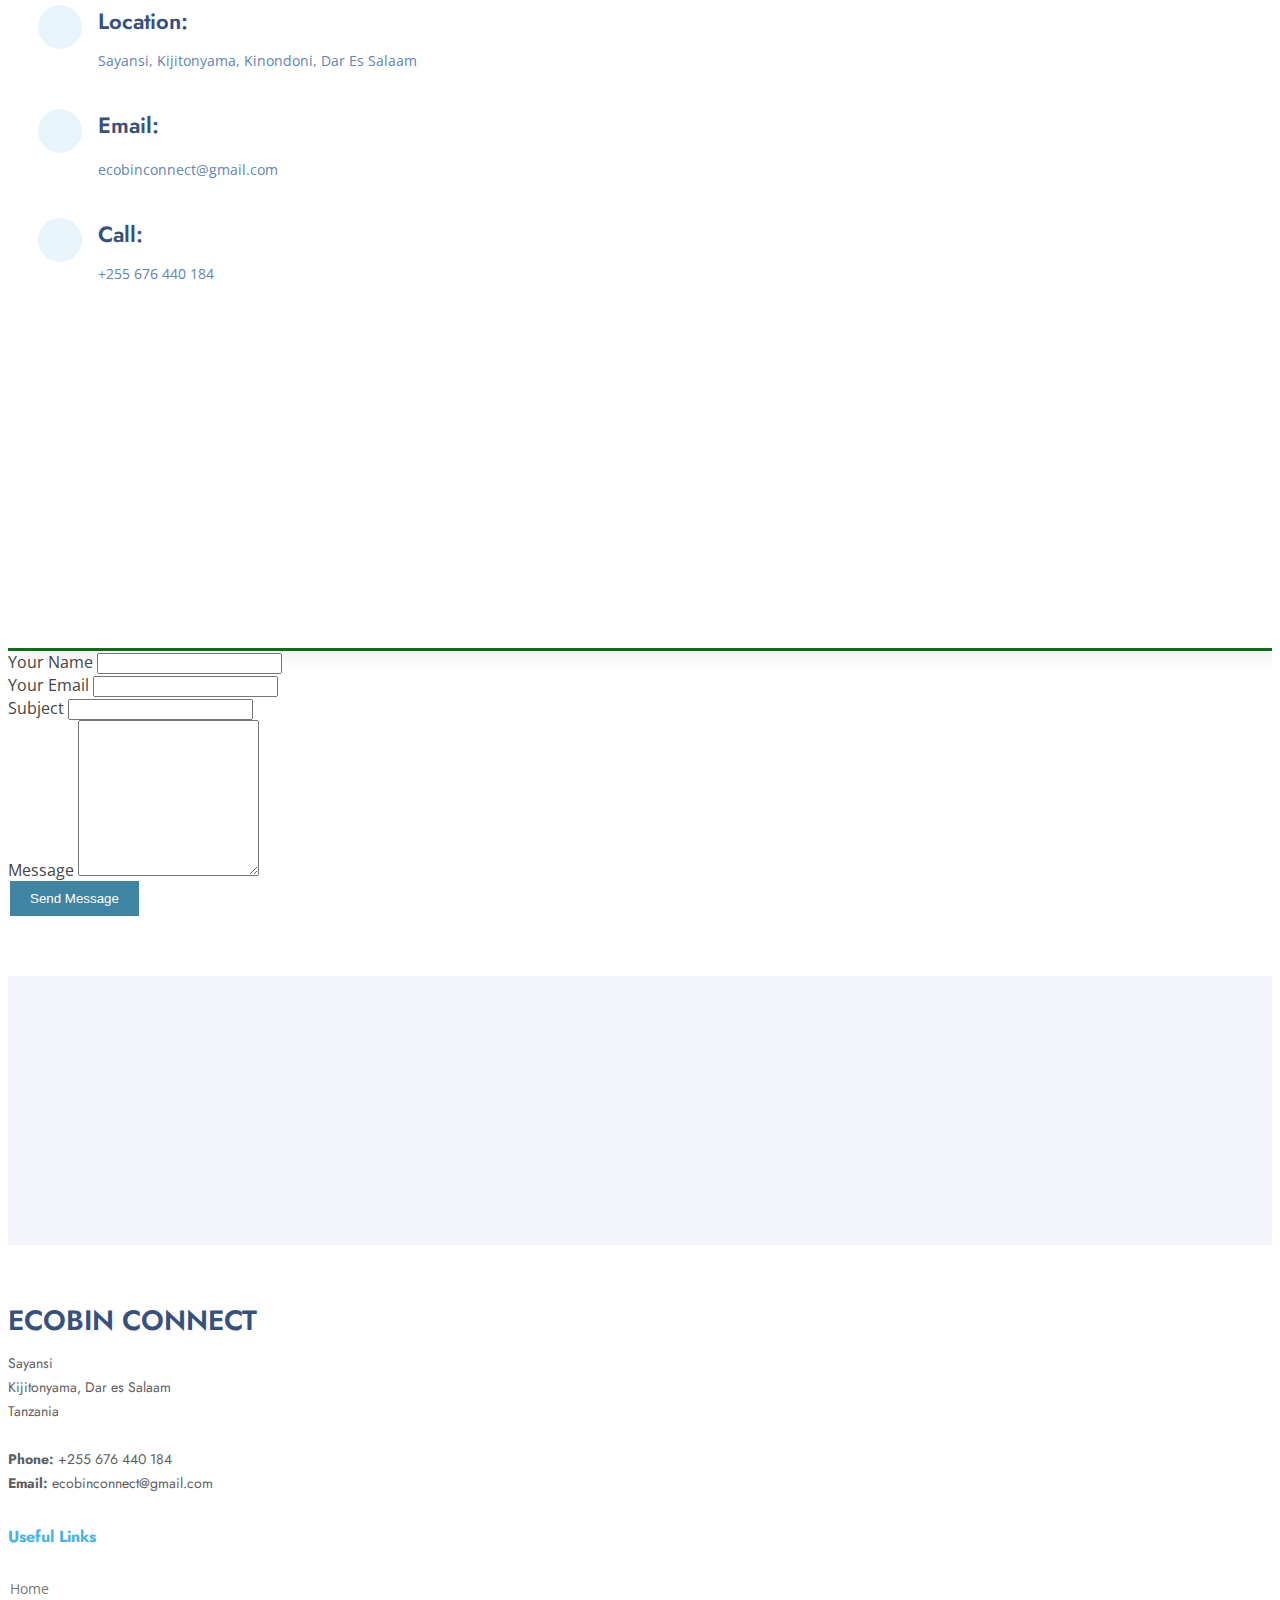
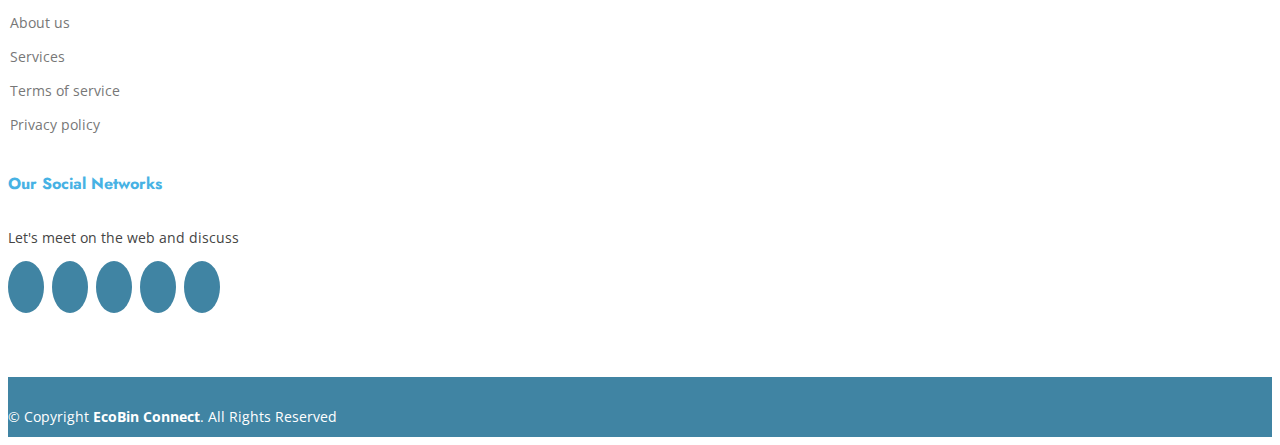
==== commit a5afc110: "additional changes" ====
--- a/index.html
+++ b/index.html
@@ -93,23 +93,12 @@
           <h2> Imagine a campus where there is no trash overflowing from bins, ground is free of litter and everyone is educated about waste management.</h2>
           <h3>That's the future we're working towards with EcoBin Connect.</h3>
           <div class="d-flex justify-content-center justify-content-lg-start">
-            <a style="background-color: rgb(252, 255, 253); 
-            color: rgb(48, 102, 88); 
-            padding: 7px 10px; 
-            font-size: 25px; " 
+            <a class="main-btn"
             href="donation.html" 
-            onMouseOver="this.style.color='#0DE5B7'"
-            onMouseOut="this.style.color='rgb(11, 104, 81)'"
-            class="btn-get-started scrollto">Donate your waste</a>
-            <a style="background-color: rgb(252, 255, 253); 
-            color: rgb(11, 104, 81); 
-            padding: 7px 10px;
-            margin-left: 25px;
-            font-size: 25px; " 
-            onMouseOver="this.style.color='#0DE5B7'"
-            onMouseOut="this.style.color='rgb(11, 104, 81)'"
+            >Donate your waste</a>
+            <a class="main-btn"
             href="map/index.html"
-            class="btn-get-started scrollto">Find a dustbin</a>
+            >Find a dustbin</a>
             <!-- <a href="https://www.youtube.com/watch?v=jDDaplaOz7Q" class="glightbox btn-watch-video"><i class="bi bi-play-circle"></i><span>Watch Video</span></a> -->
           </div>
         </div>
@@ -240,10 +229,10 @@
 
         <canvas id="myChart" height="100"></canvas>
         <div id="dataContainer"></div>
-        <div class="button-group" >
+        <!-- <div class="button-group" >
             <button id="prevDay">Previous Day</button>
             <button id="nextDay">Next Day</button>
-        </div>
+        </div> -->
 
         <!-- <div class="row">
           <div class="col-xl-3 col-md-6 d-flex align-items-stretch" data-aos="zoom-in" data-aos-delay="100">
@@ -300,7 +289,7 @@
         </div>
 
         <div class="row">
-          <div class="col-xl-3 col-md-6 d-flex align-items-stretch" data-aos="zoom-in" data-aos-delay="100">
+          <div class="col-xl-4 col-md-4 d-flex align-items-stretch" data-aos="zoom-in" data-aos-delay="100">
             <div class="icon-box">
               <div class="icon"><i class="bx bxl-dribbble"></i></div>
               <h4><a href="">Smart dustbin</a></h4>
@@ -308,7 +297,7 @@
             </div>
           </div>
 
-          <div class="col-xl-3 col-md-6 d-flex align-items-stretch mt-4 mt-md-0" data-aos="zoom-in" data-aos-delay="200">
+          <div class="col-xl-4 col-md-4 d-flex align-items-stretch mt-4 mt-md-0" data-aos="zoom-in" data-aos-delay="200">
             <div class="icon-box">
               <div class="icon"><i class="bx bx-file"></i></div>
               <h4><a href="education.html ">Advice and Education</a></h4>
@@ -318,22 +307,13 @@
 
           
 
-          <div class="col-xl-3 col-md-6 d-flex align-items-stretch mt-4 mt-xl-0" data-aos="zoom-in" data-aos-delay="300">
+          <div class="col-xl-4 col-md-4 d-flex align-items-stretch  mt-xl-0" data-aos="zoom-in" data-aos-delay="300">
             <div class="icon-box">
               <div class="icon"><i class="bx bx-tachometer"></i></div>
-              <h4><a href="">Waste campaigns</a></h4>
+              <h4><a href="quiz.html">Waste campaigns</a></h4>
               <p>We offer the waste initiative throught the campaign named after "STAND FOR A SMART CAMPUS"</p>
             </div>
           </div>
-
-          <div class="col-xl-3 col-md-6 d-flex align-items-stretch mt-4 mt-xl-0" data-aos="zoom-in" data-aos-delay="400">
-            <div class="icon-box">
-              <div class="icon"><i class="bx bx-layer"></i></div>
-              <h4><a href="">waste prediction</a></h4>
-              <p>In dependence of machine learning , we predict the waste type classified as either plastic , metal , paper or glass to support the recycling initiatives within our campus</p>
-            </div>
-          </div>
-
         </div>
 
       </div>
@@ -487,7 +467,7 @@
           </div>
 
           <div class="col-lg-7 mt-5 mt-lg-0 d-flex align-items-stretch">
-            <form action="forms/contact.php" method="post" role="form" class="php-email-form">
+            <form id="contact-form">
               <div class="row">
                 <div class="form-group col-md-6">
                   <label for="name">Your Name</label>
@@ -504,14 +484,16 @@
               </div>
               <div class="form-group">
                 <label for="name">Message</label>
-                <textarea class="form-control" name="message" rows="10" required></textarea>
-              </div>
-              <div class="my-3">
-                <div class="loading">Loading</div>
-                <div class="error-message"></div>
-                <div class="sent-message">Your message has been sent. Thank you!</div>
-              </div>
-              <div class="text-center"><button type="submit" onclick="location.href = 'index.html';">Send Message</button></div>
+                <textarea class="form-control" id="message" name="message" rows="10" required></textarea>
+              </div>
+              <div class="my-3 text-center">
+                <div class="loader hidden">
+                  <img src="assets/img/loading.gif" alt="loading">
+                </div>
+                <div class="error-message hidden"></div>
+                <div class="sent-message hidden">Your message has been sent. Thank you!</div>
+              </div>
+              <div class="text-center"><button class="main-btn" type="submit" id="submit">Send Message</button></div>
             </form>
           </div>
 
--- a/assets/css/style.css
+++ b/assets/css/style.css
@@ -0,0 +1,1841 @@
+
+body {
+  font-family: "Open Sans", sans-serif;
+  color: #444444;
+}
+
+a {
+  color: #47b2e4;
+  text-decoration: none;
+}
+
+a:hover {
+  color: #47b2e4;
+  text-decoration: none;
+}
+
+h1,
+h2,
+h3,
+h4,
+h5,
+h6 {
+  font-family: "Jost", sans-serif;
+}
+
+.hidden{
+  display: none;
+}
+
+.main-btn {
+  border: none;
+  background-color: #4084a3;
+  padding: 10px 20px;
+  margin: 0 2px;
+  color: white;
+}
+
+a.main-btn{
+  color: white;
+}
+a.main-btn:hover{
+  color: white;
+}
+
+.main-btn:hover{
+  background-color: #206b8e;
+}
+
+
+/*--------------------------------------------------------------
+# Back to top button
+--------------------------------------------------------------*/
+.back-to-top {
+  position: fixed;
+  visibility: hidden;
+  opacity: 0;
+  right: 15px;
+  bottom: 15px;
+  z-index: 996;
+  background: #377e3;
+  width: 40px;
+  height: 40px;
+  border-radius: 50px;
+  transition: all 0.4s;
+}
+
+.back-to-top i {
+  font-size: 24px;
+  color: rgb(0, 0, 0);
+  line-height: 0;
+}
+
+.back-to-top:hover {
+  background: #377e38;
+  color: #fff;
+}
+
+.back-to-top.active {
+  visibility: visible;
+  opacity: 1;
+}
+
+/*--------------------------------------------------------------
+# Header
+--------------------------------------------------------------*/
+#header {
+  transition: all 0.5s;
+  z-index: 997;
+  padding: 15px 10px;
+  background: #4084a3;
+}
+
+#header.header-scrolled,
+#header.header-inner-pages {
+  background: #4084a3;
+}
+
+#header .logo {
+  font-size: 30px;
+  margin: 0;
+  padding: 0;
+  line-height: 1;
+  font-weight: 500;
+  letter-spacing: 2px;
+  text-transform: uppercase;
+}
+
+#header .logo a {
+  color: #fff;
+}
+
+#header .logo img {
+  max-height: 40px;
+}
+
+/*--------------------------------------------------------------
+# Navigation Menu
+# nvsahvbjhbfsjbaJH
+--------------------------------------------------------------*/
+/**
+* Desktop Navigation 
+*/
+.navbar {
+  padding: 0;
+}
+
+.navbar ul {
+  margin: 0;
+  padding: 0;
+  display: flex;
+  list-style: none;
+  align-items: center;
+}
+
+.navbar li {
+  position: relative;
+}
+
+.navbar a,
+.navbar a:focus {
+  display: flex;
+  align-items: center;
+  justify-content: space-between;
+  padding: 10px 0 10px 30px;
+  font-size: 15px;
+  font-weight: 500;
+  color: #fff;
+  white-space: nowrap;
+  transition: 0.3s;
+}
+
+.navbar a i,
+.navbar a:focus i {
+  font-size: 12px;
+  line-height: 0;
+  margin-left: 5px;
+}
+
+.navbar a:hover,
+.navbar .active,
+.navbar .active:focus,
+.navbar li:hover>a {
+  color: #000000;;
+}
+
+.navbar .getstarted,
+.navbar .getstarted:focus {
+  padding: 8px 20px;
+  margin-left: 30px;
+  border-radius: 50px;
+  color: #fff;
+  font-size: 14px;
+  border: 2px solid #376a7e;
+  font-weight: 600;
+}
+
+.navbar .getstarted:hover,
+.navbar .getstarted:focus:hover {
+  color: #fff;
+  background: #3d90b1;
+}
+
+.navbar .dropdown ul {
+  display: block;
+  position: absolute;
+  left: 14px;
+  top: calc(100% + 30px);
+  margin: 0;
+  padding: 10px 0;
+  z-index: 99;
+  opacity: 0;
+  visibility: hidden;
+  background: #fff;
+  box-shadow: 0px 0px 30px rgba(11, 150, 64, 0.25);
+  transition: 0.3s;
+  border-radius: 4px;
+}
+
+.navbar .dropdown ul li {
+  min-width: 200px;
+}
+
+.navbar .dropdown ul a {
+  padding: 10px 20px;
+  font-size: 14px;
+  text-transform: none;
+  font-weight: 500;
+  color: #61b4c9;
+}
+
+.navbar .dropdown ul a i {
+  font-size: 12px;
+}
+
+.navbar .dropdown ul a:hover,
+.navbar .dropdown ul .active:hover,
+.navbar .dropdown ul li:hover>a {
+  color: #37767e;
+}
+
+.navbar .dropdown:hover>ul {
+  opacity: 1;
+  top: 100%;
+  visibility: visible;
+}
+
+.navbar .dropdown .dropdown ul {
+  top: 0;
+  left: calc(100% - 30px);
+  visibility: hidden;
+}
+
+.navbar .dropdown .dropdown:hover>ul {
+  opacity: 1;
+  top: 0;
+  left: 100%;
+  visibility: visible;
+}
+
+@media (max-width: 1366px) {
+  .navbar .dropdown .dropdown ul {
+    left: -90%;
+  }
+
+  .navbar .dropdown .dropdown:hover>ul {
+    left: -100%;
+  }
+}
+
+/**
+* Mobile Navigation 
+*/
+.mobile-nav-toggle {
+  color: #fff;
+  font-size: 28px;
+  cursor: pointer;
+  display: none;
+  line-height: 0;
+  transition: 0.5s;
+}
+
+.mobile-nav-toggle.bi-x {
+  color: #fff;
+}
+
+@media (max-width: 991px) {
+  .mobile-nav-toggle {
+    display: block;
+  }
+
+  .navbar ul {
+    display: none;
+  }
+}
+
+.navbar-mobile {
+  position: fixed;
+  overflow: hidden;
+  top: 0;
+  right: 0;
+  left: 0;
+  bottom: 0;
+  background: #4084a3;
+  transition: 0.3s;
+  z-index: 999;
+}
+
+.navbar-mobile .mobile-nav-toggle {
+  position: absolute;
+  top: 15px;
+  right: 15px;
+}
+
+.navbar-mobile ul {
+  display: block;
+  position: absolute;
+  top: 55px;
+  right: 15px;
+  bottom: 15px;
+  left: 15px;
+  padding: 10px 0;
+  border-radius: 10px;
+  background-color: #fff;
+  overflow-y: auto;
+  transition: 0.3s;
+}
+
+.navbar-mobile a,
+.navbar-mobile a:focus {
+  padding: 10px 20px;
+  font-size: 15px;
+  color: #37517e;
+}
+
+.navbar-mobile a:hover,
+.navbar-mobile .active,
+.navbar-mobile li:hover>a {
+  color: #377e3;
+}
+
+.navbar-mobile .getstarted,
+.navbar-mobile .getstarted:focus {
+  margin: 15px;
+  color: #37517e;
+}
+
+.navbar-mobile .dropdown ul {
+  position: static;
+  display: none;
+  margin: 10px 20px;
+  padding: 10px 0;
+  z-index: 99;
+  opacity: 1;
+  visibility: visible;
+  background: #fff;
+  box-shadow: 0px 0px 30px rgba(127, 137, 161, 0.25);
+}
+
+.navbar-mobile .dropdown ul li {
+  min-width: 200px;
+}
+
+.navbar-mobile .dropdown ul a {
+  padding: 10px 20px;
+}
+
+.navbar-mobile .dropdown ul a i {
+  font-size: 12px;
+}
+
+.navbar-mobile .dropdown ul a:hover,
+.navbar-mobile .dropdown ul .active:hover,
+.navbar-mobile .dropdown ul li:hover>a {
+  color: #1d7915;
+}
+
+.navbar-mobile .dropdown>.dropdown-active {
+  display: block;
+}
+
+/*--------------------------------------------------------------
+# Hero Section
+--------------------------------------------------------------*/
+#hero {
+  width: 100%;
+  height: 80vh;
+  background: #286f85;
+}
+
+#hero .container {
+  padding-top: 72px;
+}
+
+#hero h1 {
+  margin: 0 0 10px 0;
+  font-size: 48px;
+  font-weight: 700;
+  line-height: 56px;
+  color: #fff;
+}
+
+#hero h2 {
+  color: rgba(255, 255, 255, 0.6);
+  margin-bottom: 50px;
+  font-size: 24px;
+}
+
+#hero .btn-get-started {
+  font-family: "Jost", sans-serif;
+  font-weight: 500;
+  font-size: 16px;
+  letter-spacing: 1px;
+  display: inline-block;
+  padding: 10px 28px 11px 28px;
+  border-radius: 50px;
+  transition: 0.5s;
+  margin: 10px 0 0 0;
+  color: #fff;
+  background: #377e3;
+}
+
+#hero .btn-get-started:hover {
+  background: #377e3;
+}
+
+#hero .btn-watch-video {
+  font-size: 16px;
+  display: flex;
+  align-items: center;
+  transition: 0.5s;
+  margin: 10px 0 0 25px;
+  color: #fff;
+  line-height: 1;
+}
+
+#hero .btn-watch-video i {
+  line-height: 0;
+  color: #fff;
+  font-size: 32px;
+  transition: 0.3s;
+  margin-right: 8px;
+}
+
+#hero .btn-watch-video:hover i {
+  color: #47b2e4;
+}
+
+#hero .animated {
+  animation: up-down 2s ease-in-out infinite alternate-reverse both;
+}
+
+@media (max-width: 991px) {
+  #hero {
+    height: 100vh;
+    text-align: center;
+  }
+
+  #hero .animated {
+    -webkit-animation: none;
+    animation: none;
+  }
+
+  #hero .hero-img {
+    text-align: center;
+  }
+
+  #hero .hero-img img {
+    width: 50%;
+  }
+}
+
+@media (max-width: 768px) {
+  #hero h1 {
+    font-size: 28px;
+    line-height: 36px;
+  }
+
+  #hero h2 {
+    font-size: 18px;
+    line-height: 24px;
+    margin-bottom: 30px;
+  }
+
+  #hero .hero-img img {
+    width: 70%;
+  }
+}
+
+@media (max-width: 575px) {
+  #hero .hero-img img {
+    width: 80%;
+  }
+
+  #hero .btn-get-started {
+    font-size: 16px;
+    padding: 10px 24px 11px 24px;
+  }
+}
+
+@-webkit-keyframes up-down {
+  0% {
+    transform: translateY(10px);
+  }
+
+  100% {
+    transform: translateY(-10px);
+  }
+}
+
+@keyframes up-down {
+  0% {
+    transform: translateY(10px);
+  }
+
+  100% {
+    transform: translateY(-10px);
+  }
+}
+
+/*--------------------------------------------------------------
+# Sections General
+--------------------------------------------------------------*/
+section {
+  padding: 60px 0;
+  overflow: hidden;
+}
+
+.section-bg {
+  background-color: #f3f5fa;
+}
+
+.section-title {
+  text-align: center;
+  padding-bottom: 30px;
+}
+
+.section-title h2 {
+  font-size: 32px;
+  font-weight: bold;
+  text-transform: uppercase;
+  margin-bottom: 20px;
+  padding-bottom: 20px;
+  position: relative;
+  color: #377e4c;
+}
+
+.section-title h2::before {
+  content: "";
+  position: absolute;
+  display: block;
+  width: 120px;
+  height: 1px;
+  background: #ddd;
+  bottom: 1px;
+  left: calc(50% - 60px);
+}
+
+.section-title h2::after {
+  content: "";
+  position: absolute;
+  display: block;
+  width: 40px;
+  height: 3px;
+  background: #377e3;
+  bottom: 0;
+  left: calc(50% - 20px);
+}
+
+.section-title p {
+  margin-bottom: 0;
+}
+
+/*--------------------------------------------------------------
+# Clients
+--------------------------------------------------------------*/
+.clients {
+  padding: 12px 0;
+  text-align: center;
+}
+
+.clients img {
+  max-width: 45%;
+  transition: all 0.4s ease-in-out;
+  display: inline-block;
+  padding: 15px 0;
+  filter: grayscale(100);
+}
+
+.clients img:hover {
+  filter: none;
+  transform: scale(1.1);
+}
+
+@media (max-width: 768px) {
+  .clients img {
+    max-width: 40%;
+  }
+}
+
+/*--------------------------------------------------------------
+# About Us
+--------------------------------------------------------------*/
+.about .content h3 {
+  font-weight: 600;
+  font-size: 26px;
+}
+
+.about .content ul {
+  list-style: none;
+  padding: 0;
+}
+
+.about .content ul li {
+  padding-left: 28px;
+  position: relative;
+}
+
+.about .content ul li+li {
+  margin-top: 10px;
+}
+
+.about .content ul i {
+  position: absolute;
+  left: 0;
+  top: 2px;
+  font-size: 20px;
+  color: #377e3;
+  line-height: 1;
+}
+
+.about .content p:last-child {
+  margin-bottom: 0;
+}
+
+.about .content .btn-learn-more {
+  font-family: "Poppins", sans-serif;
+  font-weight: 500;
+  font-size: 14px;
+  letter-spacing: 1px;
+  display: inline-block;
+  padding: 12px 32px;
+  border-radius: 4px;
+  transition: 0.3s;
+  line-height: 1;
+  color: #377e3;
+  -webkit-animation-delay: 0.8s;
+  animation-delay: 0.8s;
+  margin-top: 6px;
+  border: 2px solid #377e3;
+}
+
+.about .content .btn-learn-more:hover {
+  background: #278b2f;
+  color: #fff;
+  text-decoration: none;
+}
+
+/*--------------------------------------------------------------
+# Why Us
+--------------------------------------------------------------*/
+.why-us .content {
+  padding: 60px 100px 0 100px;
+}
+
+.why-us .content h3 {
+  font-weight: 400;
+  font-size: 34px;
+  color: #3f7e37;
+}
+
+.why-us .content h4 {
+  font-size: 20px;
+  font-weight: 700;
+  margin-top: 5px;
+}
+
+.why-us .content p {
+  font-size: 15px;
+  color: #848484;
+}
+
+.why-us .img {
+  background-size: contain;
+  background-repeat: no-repeat;
+  background-position: center center;
+}
+
+.why-us .accordion-list {
+  padding: 0 100px 60px 100px;
+}
+
+.why-us .accordion-list ul {
+  padding: 0;
+  list-style: none;
+}
+
+.why-us .accordion-list li+li {
+  margin-top: 15px;
+}
+
+.why-us .accordion-list li {
+  padding: 20px;
+  background: #fff;
+  border-radius: 4px;
+}
+
+.why-us .accordion-list a {
+  display: block;
+  position: relative;
+  font-family: "Poppins", sans-serif;
+  font-size: 16px;
+  line-height: 24px;
+  font-weight: 500;
+  padding-right: 30px;
+  outline: none;
+  cursor: pointer;
+}
+
+.why-us .accordion-list span {
+  color: #47e490;
+  font-weight: 600;
+  font-size: 18px;
+  padding-right: 10px;
+}
+
+.why-us .accordion-list i {
+  font-size: 24px;
+  position: absolute;
+  right: 0;
+  top: 0;
+}
+
+.why-us .accordion-list p {
+  margin-bottom: 0;
+  padding: 10px 0 0 0;
+}
+
+.why-us .accordion-list .icon-show {
+  display: none;
+}
+
+.why-us .accordion-list a.collapsed {
+  color: #343a40;
+}
+
+.why-us .accordion-list a.collapsed:hover {
+  color: #47e483;
+}
+
+.why-us .accordion-list a.collapsed .icon-show {
+  display: inline-block;
+}
+
+.why-us .accordion-list a.collapsed .icon-close {
+  display: none;
+}
+
+@media (max-width: 1024px) {
+
+  .why-us .content,
+  .why-us .accordion-list {
+    padding-left: 0;
+    padding-right: 0;
+  }
+}
+
+@media (max-width: 992px) {
+  .why-us .img {
+    min-height: 400px;
+  }
+
+  .why-us .content {
+    padding-top: 30px;
+  }
+
+  .why-us .accordion-list {
+    padding-bottom: 30px;
+  }
+}
+
+@media (max-width: 575px) {
+  .why-us .img {
+    min-height: 200px;
+  }
+}
+
+/*--------------------------------------------------------------
+# Skills
+--------------------------------------------------------------*/
+.skills .content h3 {
+  font-weight: 700;
+  font-size: 32px;
+  color: #377e3;
+  font-family: "Poppins", sans-serif;
+}
+
+.skills .content ul {
+  list-style: none;
+  padding: 0;
+} b
+
+.skills .content ul li {
+  padding-bottom: 10px;
+}
+
+.skills .content ul i {
+  font-size: 20px;
+  padding-right: 4px;
+  color: #377e3;
+}
+
+.skills .content p:last-child {
+  margin-bottom: 0;
+}
+
+.skills .progress {
+  height: 60px;
+  display: block;
+  background: none;
+  border-radius: 0;
+}
+
+.skills .progress .skill {
+  padding: 0;
+  margin: 0 0 6px 0;
+  text-transform: uppercase;
+  display: block;
+  font-weight: 600;
+  font-family: "Poppins", sans-serif;
+  color: #377e3;
+}
+
+.skills .progress .skill .val {
+  float: right;
+  font-style: normal;
+}
+
+.skills .progress-bar-wrap {
+  background: #e8edf5;
+  height: 10px;
+}
+
+.skills .progress-bar {
+  width: 1px;
+  height: 10px;
+  transition: 0.9s;
+  background-color: #4668a2;
+}
+
+/*--------------------------------------------------------------
+# Services
+--------------------------------------------------------------*/
+.services .icon-box {
+  box-shadow: 0px 0 25px 0 rgba(0, 0, 0, 0.1);
+  padding: 50px 30px;
+  transition: all ease-in-out 0.4s;
+  background: #fff;
+}
+
+.services .icon-box .icon {
+  margin-bottom: 10px;
+}
+
+.services .icon-box .icon i {
+  color: #47e4b0;
+  font-size: 36px;
+  transition: 0.3s;
+}
+
+.services .icon-box h4 {
+  font-weight: 500;
+  margin-bottom: 15px;
+  font-size: 24px;
+}
+
+.services .icon-box h4 a {
+  color: #377e4f;
+  transition: ease-in-out 0.3s;
+}
+
+.services .icon-box h4 a:hover {
+  color: #1c5f32 !important;
+}
+
+.services .icon-box p {
+  line-height: 24px;
+  font-size: 14px;
+  margin-bottom: 0;
+}
+
+.services .icon-box:hover {
+  transform: translateY(-10px);
+}
+
+.services .icon-box:hover h4 a {
+  color: #47b2e4;
+}
+
+/*--------------------------------------------------------------
+# Cta
+--------------------------------------------------------------*/
+.cta {
+  background: linear-gradient(rgba(40, 58, 90, 0.9), rgba(40, 58, 90, 0.9)), url("../img/cta-bg1.jpg") fixed center center;
+  background-size: cover;
+  padding: 120px 0;
+}
+
+.cta h3 {
+  color: #fff;
+  font-size: 28px;
+  font-weight: 700;
+}
+
+.cta p {
+  color: #fff;
+}
+
+.cta .cta-btn {
+  font-family: "Jost", sans-serif;
+  font-weight: 500;
+  font-size: 16px;
+  letter-spacing: 1px;
+  display: inline-block;
+  padding: 12px 40px;
+  border-radius: 50px;
+  transition: 0.5s;
+  margin: 10px;
+  border: 2px solid #fff;
+  color: #fff;
+}
+
+.cta .cta-btn:hover {
+  background: #35910a;
+  border: 2px solid #05920c;
+}
+
+@media (max-width: 1024px) {
+  .cta {
+    background-attachment: scroll;
+  }
+}
+
+@media (min-width: 769px) {
+  .cta .cta-btn-container {
+    display: flex;
+    align-items: center;
+    justify-content: flex-end;
+  }
+}
+
+/*--------------------------------------------------------------
+# Portfolio
+--------------------------------------------------------------*/
+.portfolio #portfolio-flters {
+  list-style: none;
+  margin-bottom: 20px;
+}
+
+.portfolio #portfolio-flters li {
+  cursor: pointer;
+  display: inline-block;
+  margin: 10px 5px;
+  font-size: 15px;
+  font-weight: 500;
+  line-height: 1;
+  color: #444444;
+  transition: all 0.3s;
+  padding: 8px 20px;
+  border-radius: 50px;
+  font-family: "Poppins", sans-serif;
+}
+
+.portfolio #portfolio-flters li:hover,
+.portfolio #portfolio-flters li.filter-active {
+  background: #47b2e4;
+  color: #fff;
+}
+
+.portfolio .portfolio-item {
+  margin-bottom: 30px;
+}
+
+.portfolio .portfolio-item .portfolio-img {
+  overflow: hidden;
+}
+
+.portfolio .portfolio-item .portfolio-img img {
+  transition: all 0.6s;
+}
+
+.portfolio .portfolio-item .portfolio-info {
+  opacity: 0;
+  position: absolute;
+  left: 15px;
+  bottom: 0;
+  z-index: 3;
+  right: 15px;
+  transition: all 0.3s;
+  background: #377e3;
+  padding: 10px 15px;
+}
+
+.portfolio .portfolio-item .portfolio-info h4 {
+  font-size: 18px;
+  color: #fff;
+  font-weight: 600;
+  color: #fff;
+  margin-bottom: 0px;
+}
+
+.portfolio .portfolio-item .portfolio-info p {
+  color: #f9fcfe;
+  font-size: 14px;
+  margin-bottom: 0;
+}
+
+.portfolio .portfolio-item .portfolio-info .preview-link,
+.portfolio .portfolio-item .portfolio-info .details-link {
+  position: absolute;
+  right: 40px;
+  font-size: 24px;
+  top: calc(50% - 18px);
+  color: #fff;
+  transition: 0.3s;
+}
+
+.portfolio .portfolio-item .portfolio-info .preview-link:hover,
+.portfolio .portfolio-item .portfolio-info .details-link:hover {
+  color: #47b2e4;
+}
+
+.portfolio .portfolio-item .portfolio-info .details-link {
+  right: 10px;
+}
+
+.portfolio .portfolio-item:hover .portfolio-img img {
+  transform: scale(1.15);
+}
+
+.portfolio .portfolio-item:hover .portfolio-info {
+  opacity: 1;
+}
+
+/*--------------------------------------------------------------
+# Portfolio Details
+--------------------------------------------------------------*/
+.portfolio-details {
+  padding-top: 40px;
+}
+
+.portfolio-details .portfolio-details-slider img {
+  width: 100%;
+}
+
+.portfolio-details .portfolio-details-slider .swiper-pagination {
+  margin-top: 20px;
+  position: relative;
+}
+
+.portfolio-details .portfolio-details-slider .swiper-pagination .swiper-pagination-bullet {
+  width: 12px;
+  height: 12px;
+  background-color: #fff;
+  opacity: 1;
+  border: 1px solid #47b2e4;
+}
+
+.portfolio-details .portfolio-details-slider .swiper-pagination .swiper-pagination-bullet-active {
+  background-color: #47b2e4;
+}
+
+.portfolio-details .portfolio-info {
+  padding: 30px;
+  box-shadow: 0px 0 30px rgba(55, 81, 126, 0.08);
+}
+
+.portfolio-details .portfolio-info h3 {
+  font-size: 22px;
+  font-weight: 700;
+  margin-bottom: 20px;
+  padding-bottom: 20px;
+  border-bottom: 1px solid #eee;
+}
+
+.portfolio-details .portfolio-info ul {
+  list-style: none;
+  padding: 0;
+  font-size: 15px;
+}
+
+.portfolio-details .portfolio-info ul li+li {
+  margin-top: 10px;
+}
+
+.portfolio-details .portfolio-description {
+  padding-top: 30px;
+}
+
+.portfolio-details .portfolio-description h2 {
+  font-size: 26px;
+  font-weight: 700;
+  margin-bottom: 20px;
+}
+
+.portfolio-details .portfolio-description p {
+  padding: 0;
+}
+
+/*--------------------------------------------------------------
+# Team
+--------------------------------------------------------------*/
+.team .member {
+  position: relative;
+  box-shadow: 0px 2px 15px rgba(0, 0, 0, 0.1);
+  padding: 30px;
+  border-radius: 5px;
+  background: #fff; 
+    transition: 0.5s;
+  }
+
+  .team .member .pic {
+  overflow: hidden;
+  width: 180px;
+  height: 230px;
+  border-radius: 50%;
+}
+
+.team .member .pic img {
+  transition: ease-in-out 0.3s;
+}
+
+.team .member:hover {
+  transform: translateY(-10px);
+}
+
+.team .member .member-info {
+  padding-left: 30px;
+}
+
+.team .member h4 {
+  font-weight: 700;
+  margin-bottom: 5px;
+  font-size: 20px;
+  color: #47b2e4;
+}
+
+.team .member span {
+  display: block;
+  font-size: 15px;
+  padding-bottom: 10px;
+  position: relative;
+  font-weight: 500;
+}
+
+.team .member span::after {
+  content: "";
+  position: absolute;
+  display: block;
+  width: 50px;
+  height: 1px;
+  background: #cbd6e9;
+  bottom: 0;
+  left: 0;
+}
+
+.team .member p {
+  margin: 10px 0 0 0;
+  font-size: 14px;
+}
+
+.team .member .social {
+  margin-top: 12px;
+  display: flex;
+  align-items: center;
+  justify-content: flex-start;
+}
+
+.team .member .social a {
+  transition: ease-in-out 0.3s;
+  display: flex;
+  align-items: center;
+  justify-content: center;
+  border-radius: 50px;
+  width: 32px;
+  height: 32px;
+  background: #eff2f8;
+}
+
+.team .member .social a i {
+  color: #37517e;
+  font-size: 16px;
+  margin: 0 2px;
+}
+
+.team .member .social a:hover {
+  background: #47b2e4;
+}
+
+.team .member .social a:hover i {
+  color: #fff;
+}
+
+.team .member .social a+a {
+  margin-left: 8px;
+}
+
+/*--------------------------------------------------------------
+# Pricing
+--------------------------------------------------------------*/
+.pricing .row {
+  padding-top: 40px;
+}
+
+.pricing .box {
+  padding: 60px 40px;
+  box-shadow: 0 3px 20px -2px rgba(20, 45, 100, 0.1);
+  background: #fff;
+  height: 100%;
+  border-top: 4px solid #fff;
+  border-radius: 5px;
+}
+
+.pricing h3 {
+  font-weight: 500;
+  margin-bottom: 15px;
+  font-size: 20px;
+  color: #37517e;
+}
+
+.pricing h4 {
+  font-size: 48px;
+  color: #37517e;
+  font-weight: 400;
+  font-family: "Jost", sans-serif;
+  margin-bottom: 25px;
+}
+
+.pricing h4 sup {
+  font-size: 28px;
+}
+
+.pricing h4 span {
+  color: #47b2e4;
+  font-size: 18px;
+  display: block;
+}
+
+.pricing ul {
+  padding: 20px 0;
+  list-style: none;
+  color: #999;
+  text-align: left;
+  line-height: 20px;
+}
+
+.pricing ul li {
+  padding: 10px 0 10px 30px;
+  position: relative;
+}
+
+.pricing ul i {
+  color: #28a745;
+  font-size: 24px;
+  position: absolute;
+  left: 0;
+  top: 6px;
+}
+
+.pricing ul .na {
+  color: #ccc;
+}
+
+.pricing ul .na i {
+  color: #ccc;
+}
+
+.pricing ul .na span {
+  text-decoration: line-through;
+}
+
+.pricing .buy-btn {
+  display: inline-block;
+  padding: 12px 35px;
+  border-radius: 50px;
+  color: #47b2e4;
+  transition: none;
+  font-size: 16px;
+  font-weight: 500;
+  font-family: "Jost", sans-serif;
+  transition: 0.3s;
+  border: 1px solid #47b2e4;
+}
+
+.pricing .buy-btn:hover {
+  background: #47b2e4;
+  color: #fff;
+}
+
+.pricing .featured {
+  border-top-color: #47b2e4;
+}
+
+.pricing .featured .buy-btn {
+  background: #47b2e4;
+  color: #fff;
+}
+
+.pricing .featured .buy-btn:hover {
+  background: #23a3df;
+}
+
+@media (max-width: 992px) {
+  .pricing .box {
+    max-width: 60%;
+    margin: 0 auto 30px auto;
+  }
+}
+
+@media (max-width: 767px) {
+  .pricing .box {
+    max-width: 80%;
+    margin: 0 auto 30px auto;
+  }
+}
+
+@media (max-width: 420px) {
+  .pricing .box {
+    max-width: 100%;
+    margin: 0 auto 30px auto;
+  }
+}
+
+/*--------------------------------------------------------------
+# Frequently Asked Questions
+--------------------------------------------------------------*/
+.faq .faq-list {
+  padding: 0 100px;
+}
+
+.faq .faq-list ul {
+  padding: 0;
+  list-style: none;
+}
+
+.faq .faq-list li+li {
+  margin-top: 15px;
+}
+
+.faq .faq-list li {
+  padding: 20px;
+  background: #fff;
+  border-radius: 4px;
+  position: relative;
+}
+
+.faq .faq-list a {
+  display: block;
+  position: relative;
+  font-family: "Poppins", sans-serif;
+  font-size: 16px;
+  line-height: 24px;
+  font-weight: 500;
+  padding: 0 30px;
+  outline: none;
+  cursor: pointer;
+}
+
+.faq .faq-list .icon-help {
+  font-size: 24px;
+  position: absolute;
+  right: 0;
+  left: 20px;
+  color: #1d7915;
+}
+
+.faq .faq-list .icon-show,
+.faq .faq-list .icon-close {
+  font-size: 24px;
+  position: absolute;
+  right: 0;
+  top: 0;
+}
+
+.faq .faq-list p {
+  margin-bottom: 0;
+  padding: 10px 0 0 0;
+}
+
+.faq .faq-list .icon-show {
+  display: none;
+}
+
+.faq .faq-list a.collapsed {
+  color: #1d7915;
+  transition: 0.3s;
+}
+
+a.collapsed:active{
+  color: #1d7915;
+}
+
+.faq .faq-list a.collapsed:hover {
+  color: #2f911e !important;
+}
+
+.faq .faq-list a.collapsed .icon-show {
+  display: inline-block;
+}
+
+.faq .faq-list a.collapsed .icon-close {
+  display: none;
+}
+
+@media (max-width: 1200px) {
+  .faq .faq-list {
+    padding: 0;
+  }
+}
+
+/*--------------------------------------------------------------
+# Contact
+--------------------------------------------------------------*/
+.contact .info {
+  border-top: 3px solid #24550d;
+  border-bottom: 3px solid #15691c;
+  padding: 30px;
+  background: #fff;
+  width: 100%;
+  box-shadow: 0 0 24px 0 rgba(0, 0, 0, 0.1);
+}
+
+.contact .info i {
+  font-size: 20px;
+  color: #22854b;
+  float: left;
+  width: 44px;
+  height: 44px;
+  background: #e7f5fb;
+  display: flex;
+  justify-content: center;
+  align-items: center;
+  border-radius: 50px;
+  transition: all 0.3s ease-in-out;
+}
+
+.contact .info h4 {
+  padding: 0 0 0 60px;
+  font-size: 22px;
+  font-weight: 600;
+  margin-bottom: 5px;
+  color: #37517e;
+}
+
+.contact .info p {
+  padding: 0 0 10px 60px;
+  margin-bottom: 20px;
+  font-size: 14px;
+  color: #6182ba;
+}
+
+.contact .info .email p {
+  padding-top: 5px;
+}
+
+.contact .info .social-links {
+  padding-left: 60px;
+}
+
+.contact .info .social-links a {
+  font-size: 18px;
+  display: inline-block;
+  background: #333;
+  color: #fff;
+  line-height: 1;
+  padding: 8px 0;
+  border-radius: 50%;
+  text-align: center;
+  width: 36px;
+  height: 36px;
+  transition: 0.3s;
+  margin-right: 10px;
+}
+
+.contact .info .social-links a:hover {
+  background: #1d7915;
+  color: #fff;
+}
+
+.contact .info .email:hover i,
+.contact .info .address:hover i,
+.contact .info .phone:hover i {
+  background: #1d7915;
+  color: #fff;
+}
+
+.contact .php-email-form {
+  width: 100%;
+  border-top: 3px solid #1d7915;
+  border-bottom: 3px solid #1d7915;
+  padding: 30px;
+  background: #fff;
+  box-shadow: 0 0 24px 0 rgba(0, 0, 0, 0.12);
+}
+
+.contact .php-email-form .form-group {
+  padding-bottom: 8px;
+}
+
+.contact .php-email-form .validate {
+  display: none;
+  color: red;
+  margin: 0 0 15px 0;
+  font-weight: 400;
+  font-size: 13px;
+}
+
+.contact .php-email-form .error-message {
+  display: none;
+  color: #fff;
+  background: #ed3c0d;
+  text-align: left;
+  padding: 15px;
+  font-weight: 600;
+}
+
+.contact .php-email-form .error-message br+br {
+  margin-top: 25px;
+}
+
+.contact .php-email-form .sent-message {
+  display: none;
+  color: #fff;
+  background: #1d7915;
+  text-align: center;
+  padding: 15px;
+  font-weight: 600;
+}
+
+.contact .php-email-form .loading {
+  display: none;
+  background: #fff;
+  text-align: center;
+  padding: 15px;
+}
+
+.contact .php-email-form .loading:before {
+  content: "";
+  display: inline-block;
+  border-radius: 50%;
+  width: 24px;
+  height: 24px;
+  margin: 0 10px -6px 0;
+  border: 3px solid #1d7915;
+  border-top-color: #eee;
+  -webkit-animation: animate-loading 1s linear infinite;
+  animation: animate-loading 1s linear infinite;
+}
+
+.contact .php-email-form .form-group {
+  margin-bottom: 20px;
+}
+
+.contact .php-email-form label {
+  padding-bottom: 8px;
+}
+
+.contact .php-email-form input,
+.contact .php-email-form textarea {
+  border-radius: 0;
+  box-shadow: none;
+  font-size: 14px;
+  border-radius: 4px;
+}
+
+.contact .php-email-form input:focus,
+.contact .php-email-form textarea:focus {
+  border-color: #1d7915;
+}
+
+.contact .php-email-form input {
+  height: 44px;
+}
+
+.contact .php-email-form textarea {
+  padding: 10px 12px;
+}
+
+.contact .php-email-form button[type=submit] {
+  background: #1d7915;
+  border: 0;
+  padding: 12px 34px;
+  color: #fff;
+  transition: 0.4s;
+  border-radius: 50px;
+}
+
+.contact .php-email-form button[type=submit]:hover {
+  background: #1d7915;
+}
+
+@-webkit-keyframes animate-loading {
+  0% {
+    transform: rotate(0deg);
+  }
+
+  100% {
+    transform: rotate(360deg);
+  }
+}
+
+@keyframes animate-loading {
+  0% {
+    transform: rotate(0deg);
+  }
+
+  100% {
+    transform: rotate(360deg);
+  }
+}
+
+/*--------------------------------------------------------------
+# Breadcrumbs
+--------------------------------------------------------------*/
+.breadcrumbs {
+  padding: 15px 0;
+  background: #f3f5fa;
+  min-height: 40px;
+  margin-top: 72px;
+}
+
+@media (max-width: 992px) {
+  .breadcrumbs {
+    margin-top: 68px;
+  }
+}
+
+.breadcrumbs h2 {
+  font-size: 28px;
+  font-weight: 600;
+  color: #37767e;
+}
+
+.breadcrumbs ol {
+  display: flex;
+  flex-wrap: wrap;
+  list-style: none;
+  padding: 0 0 10px 0;
+  margin: 0;
+  font-size: 14px;
+}
+
+.breadcrumbs ol li+li {
+  padding-left: 10px;
+}
+
+.breadcrumbs ol li+li::before {
+  display: inline-block;
+  padding-right: 10px;
+  color: #4668a2;
+  content: "/";
+}
+
+/*--------------------------------------------------------------
+# Footer
+--------------------------------------------------------------*/
+#footer {
+  font-size: 14px;
+  background: #4084a3;
+}
+
+#footer .footer-newsletter {
+  padding: 50px 0;
+  background: #f3f5fa;
+  text-align: center;
+  font-size: 15px;
+  color: #444444;
+}
+
+#footer .footer-newsletter h4 {
+  font-size: 24px;
+  margin: 0 0 20px 0;
+  padding: 0;
+  line-height: 1;
+  font-weight: 600;
+  color: #4084a3;
+}
+
+#footer .footer-newsletter form {
+  margin-top: 30px;
+  background: #fff;
+  padding: 6px 10px;
+  position: relative;
+  border-radius: 50px;
+  box-shadow: 0px 2px 15px rgba(0, 0, 0, 0.06);
+  text-align: left;
+}
+
+#footer .footer-newsletter form input[type=email] {
+  border: 0;
+  padding: 4px 8px;
+  width: calc(100% - 100px);
+}
+
+#footer .footer-newsletter form input[type=submit] {
+  position: absolute;
+  top: 0;
+  right: 0;
+  bottom: 0;
+  border: 0;
+  background: none;
+  font-size: 16px;
+  padding: 0 20px;
+  background: #1d7915c;
+  color: #fff;
+  transition: 0.3s;
+  border-radius: 50px;
+  box-shadow: 0px 2px 15px rgba(0, 0, 0, 0.1);
+}
+
+#footer .footer-newsletter form input[type=submit]:hover {
+  background: #209dd8;
+}
+
+#footer .footer-top {
+  padding: 60px 0 30px 0;
+  background: #fff;
+}
+
+#footer .footer-top .footer-contact {
+  margin-bottom: 30px;
+}
+
+#footer .footer-top .footer-contact h3 {
+  font-size: 28px;
+  margin: 0 0 10px 0;
+  padding: 2px 0 2px 0;
+  line-height: 1;
+  text-transform: uppercase;
+  font-weight: 600;
+  color: #37517e;
+}
+
+#footer .footer-top .footer-contact p {
+  font-size: 14px;
+  line-height: 24px;
+  margin-bottom: 0;
+  font-family: "Jost", sans-serif;
+  color: #5e5e5e;
+}
+
+.logo .me-auto{
+  color: #47b2e4:
+}
+
+#footer .footer-top h4 {
+  font-size: 16px;
+  font-weight: bold;
+  color: #47b2e4;
+  position: relative;
+  padding-bottom: 12px;
+}
+
+#footer .footer-top .footer-links {
+  margin-bottom: 30px;
+}
+
+#footer .footer-top .footer-links ul {
+  list-style: none;
+  padding: 0;
+  margin: 0;
+}
+
+#footer .footer-top .footer-links ul i {
+  padding-right: 2px;
+  color: #47b2e4;
+  font-size: 18px;
+  line-height: 1;
+}
+
+#footer .footer-top .footer-links ul li {
+  padding: 10px 0;
+  display: flex;
+  align-items: center;
+}
+
+#footer .footer-top .footer-links ul li:first-child {
+  padding-top: 0;
+}
+
+#footer .footer-top .footer-links ul a {
+  color: #777777;
+  transition: 0.3s;
+  display: inline-block;
+  line-height: 1;
+}
+
+#footer .footer-top .footer-links ul a:hover {
+  text-decoration: none;
+  color: #47b2e4;
+}
+
+#footer .footer-top .social-links a {
+  font-size: 18px;
+  display: inline-block;
+  background: #1d7915;
+  color: #fff;
+  line-height: 1;
+  padding: 8px 0;
+  margin-right: 4px;
+  border-radius: 50%;
+  text-align: center;
+  width: 36px;
+  height: 36px;
+  transition: 0.3s;
+}
+
+#footer .footer-top .social-links a:hover {
+  background: #27a346;
+  color: #fff;
+  text-decoration: none;
+}
+
+#footer .footer-bottom {
+  padding-top: 30px;
+  padding-bottom: 30px;
+  color: #fff;
+}
+
+#footer .copyright {
+  float: left;
+}
+
+#footer .credits {
+  float: right;
+  font-size: 13px;
+}
+
+.social-links a {
+  background: #4084a3 !important;
+}
+
+#footer .credits a {
+  transition: 0.3s;
+}
+
+@media (max-width: 768px) {
+  #footer .footer-bottom {
+    padding-top: 20px;
+    padding-bottom: 20px;
+  }
+
+  #footer .copyright,
+  #footer .credits {
+    text-align: center;
+    float: none;
+  }
+
+  #footer .credits {
+    padding-top: 4px;
+  }
+}
